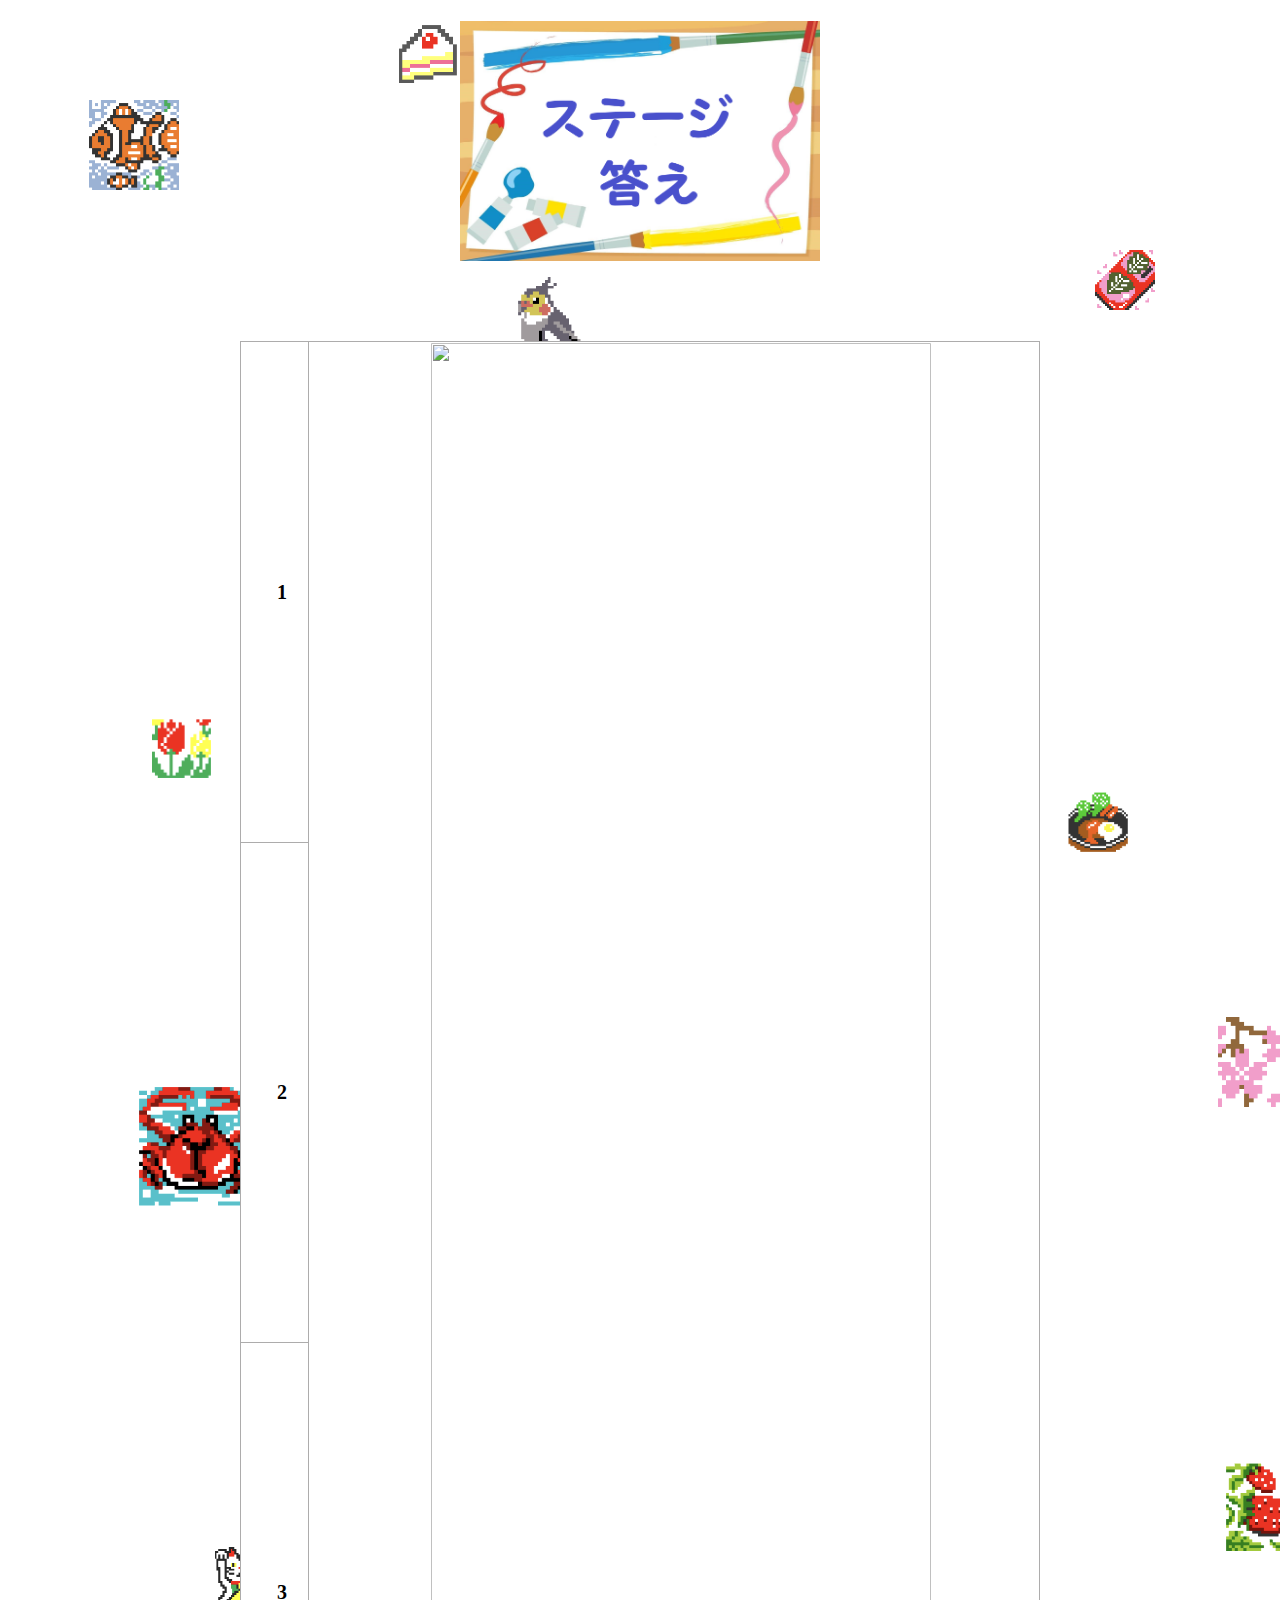
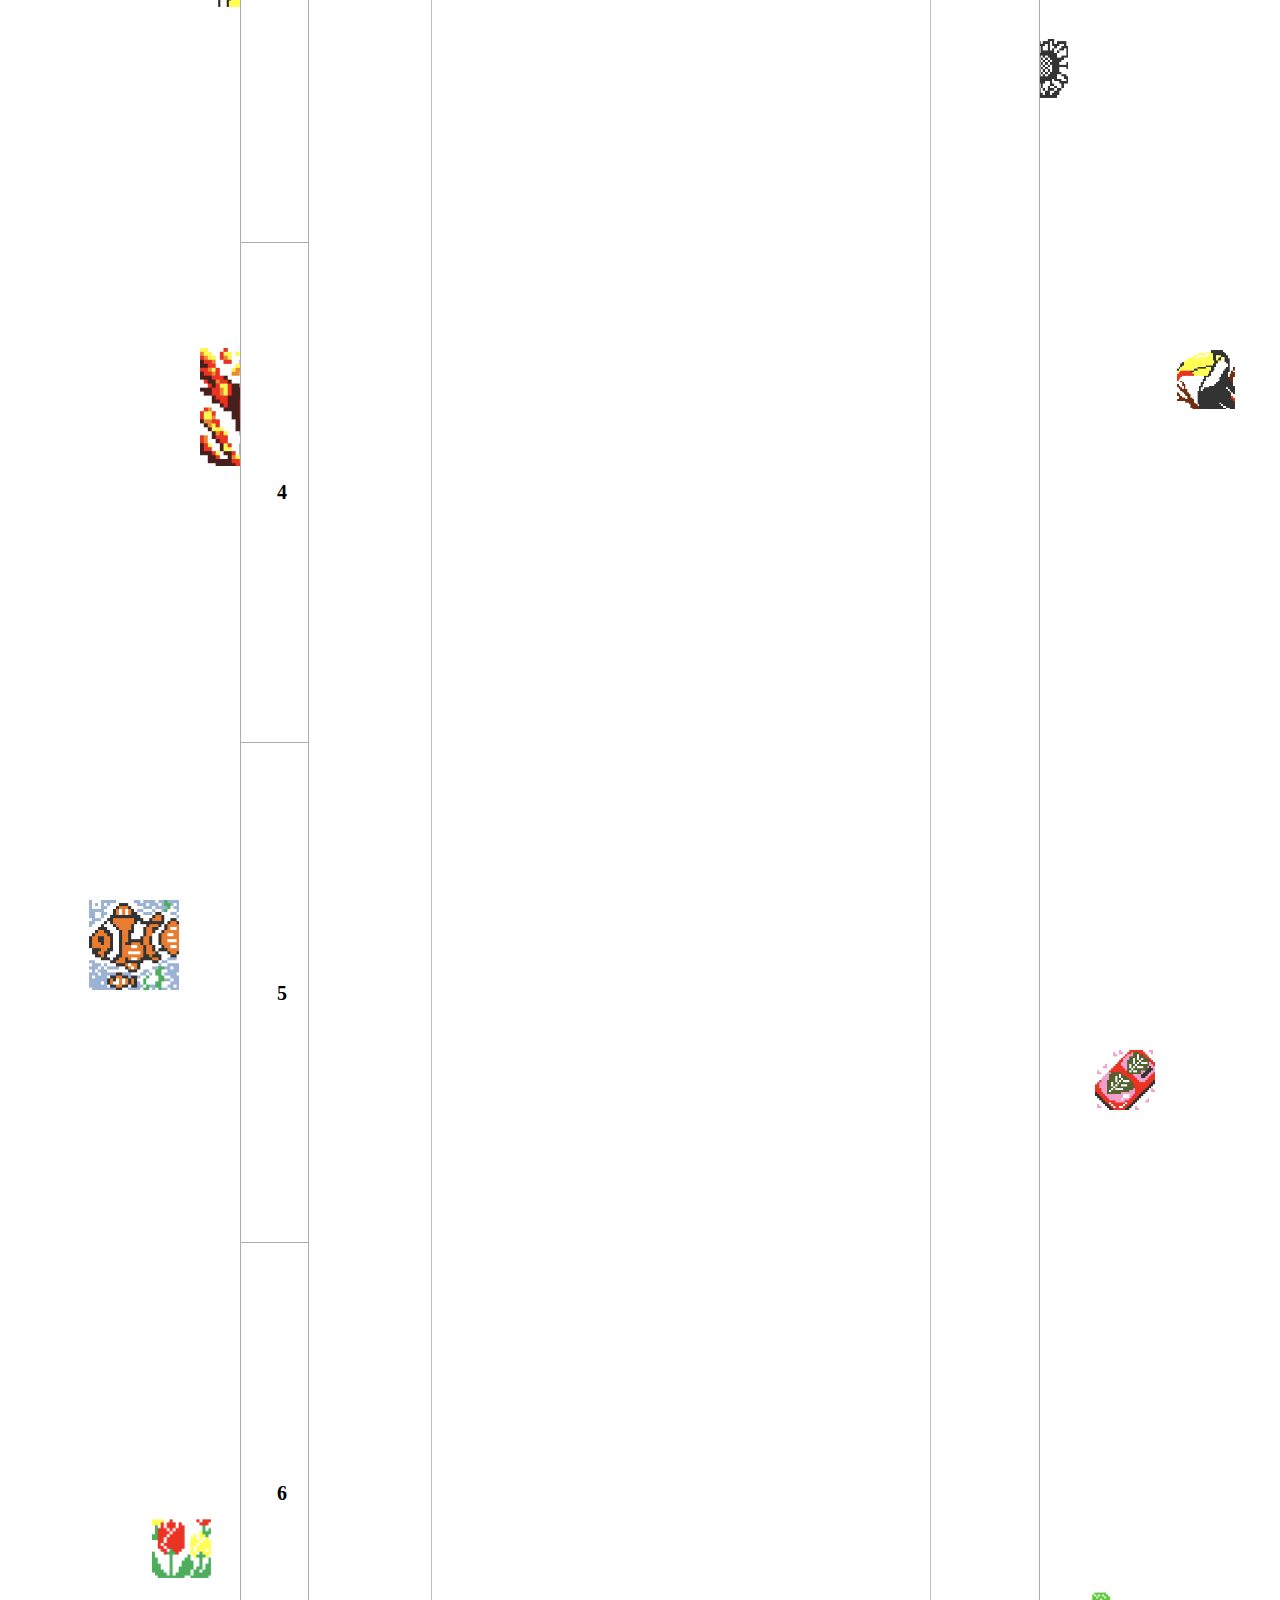
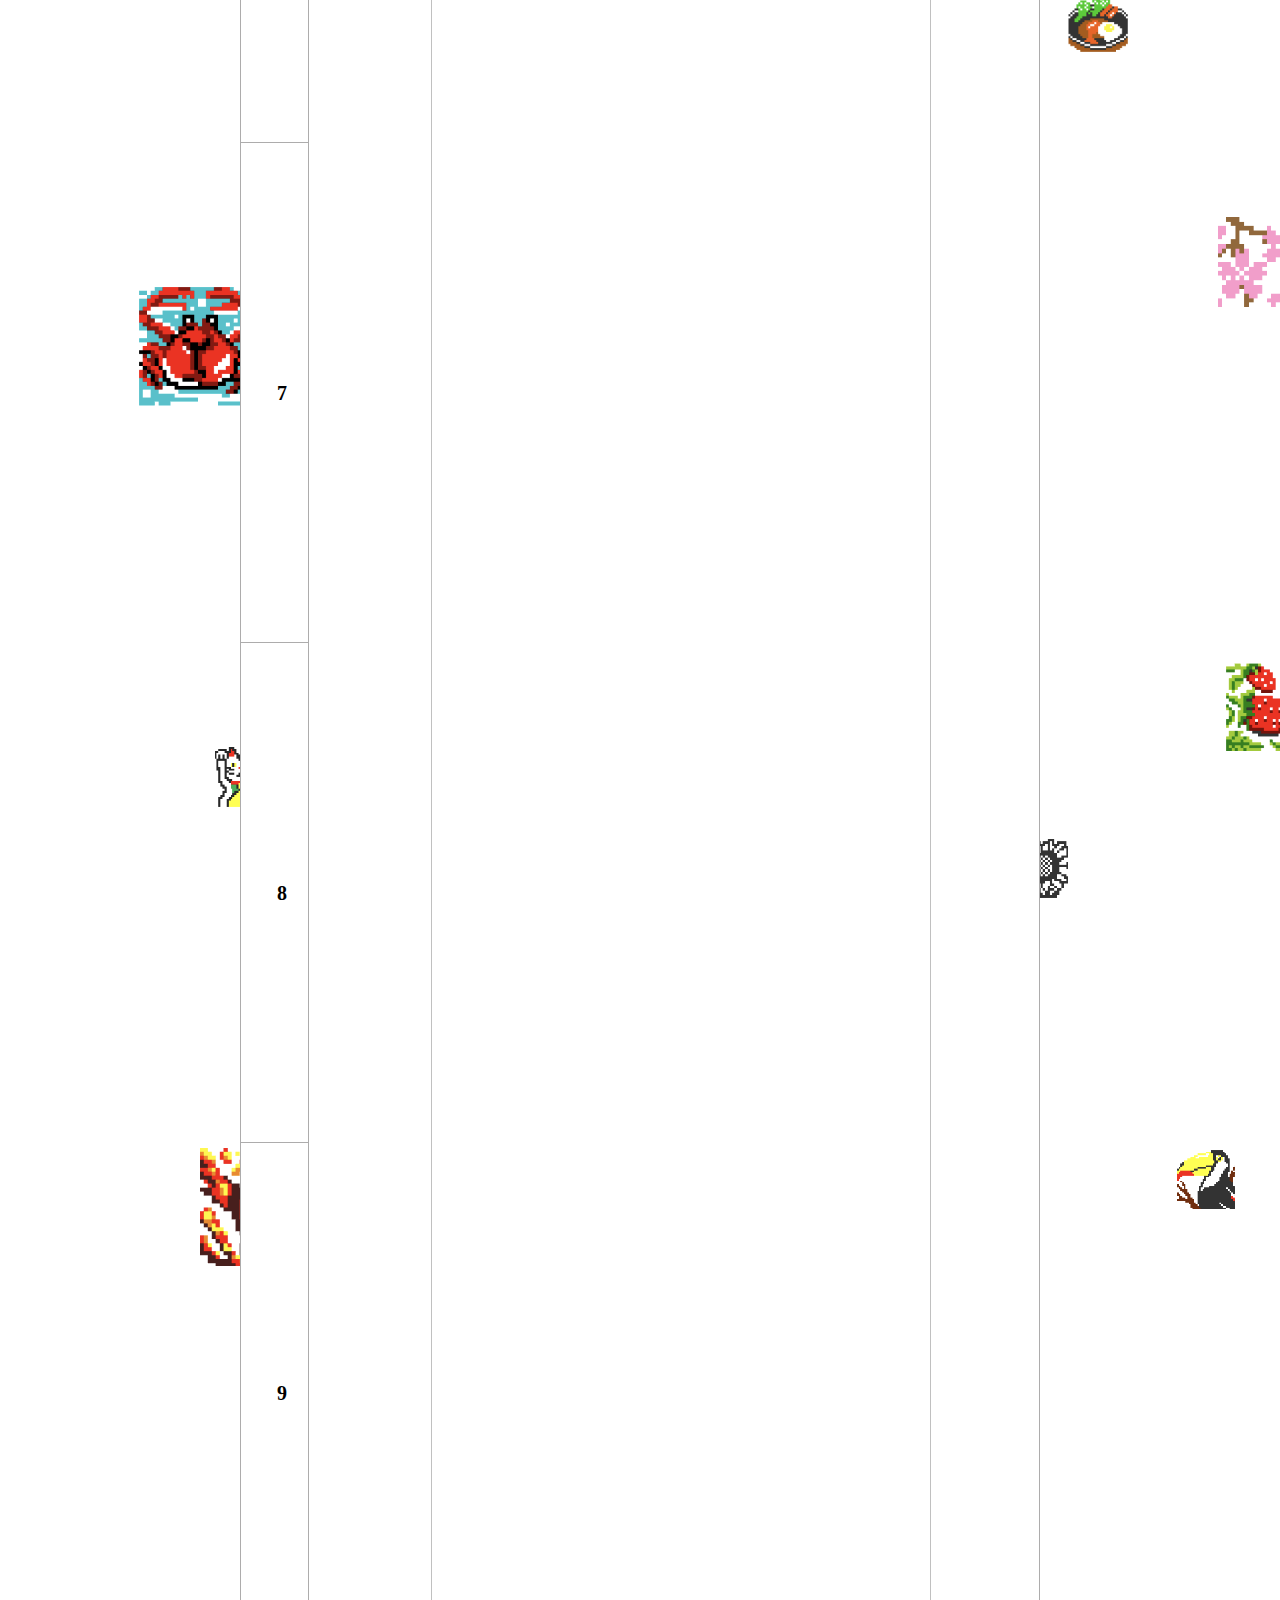
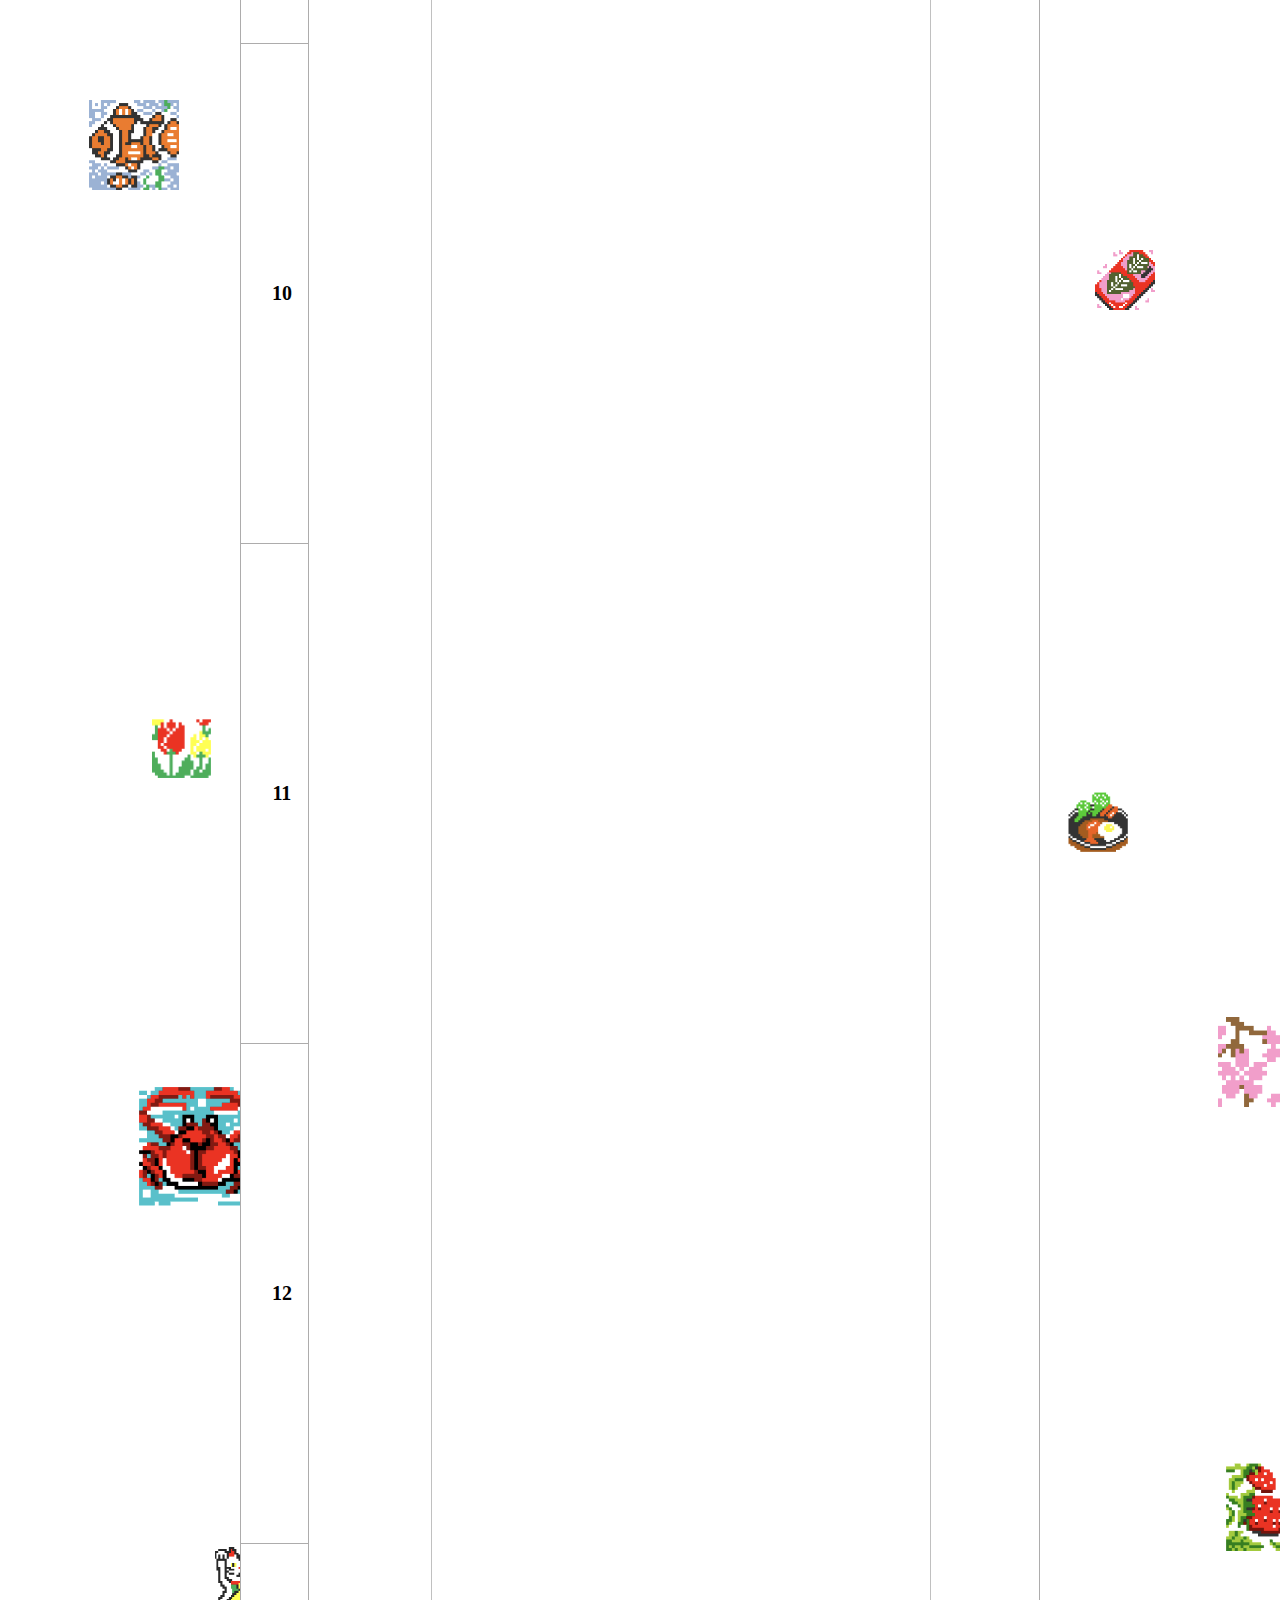
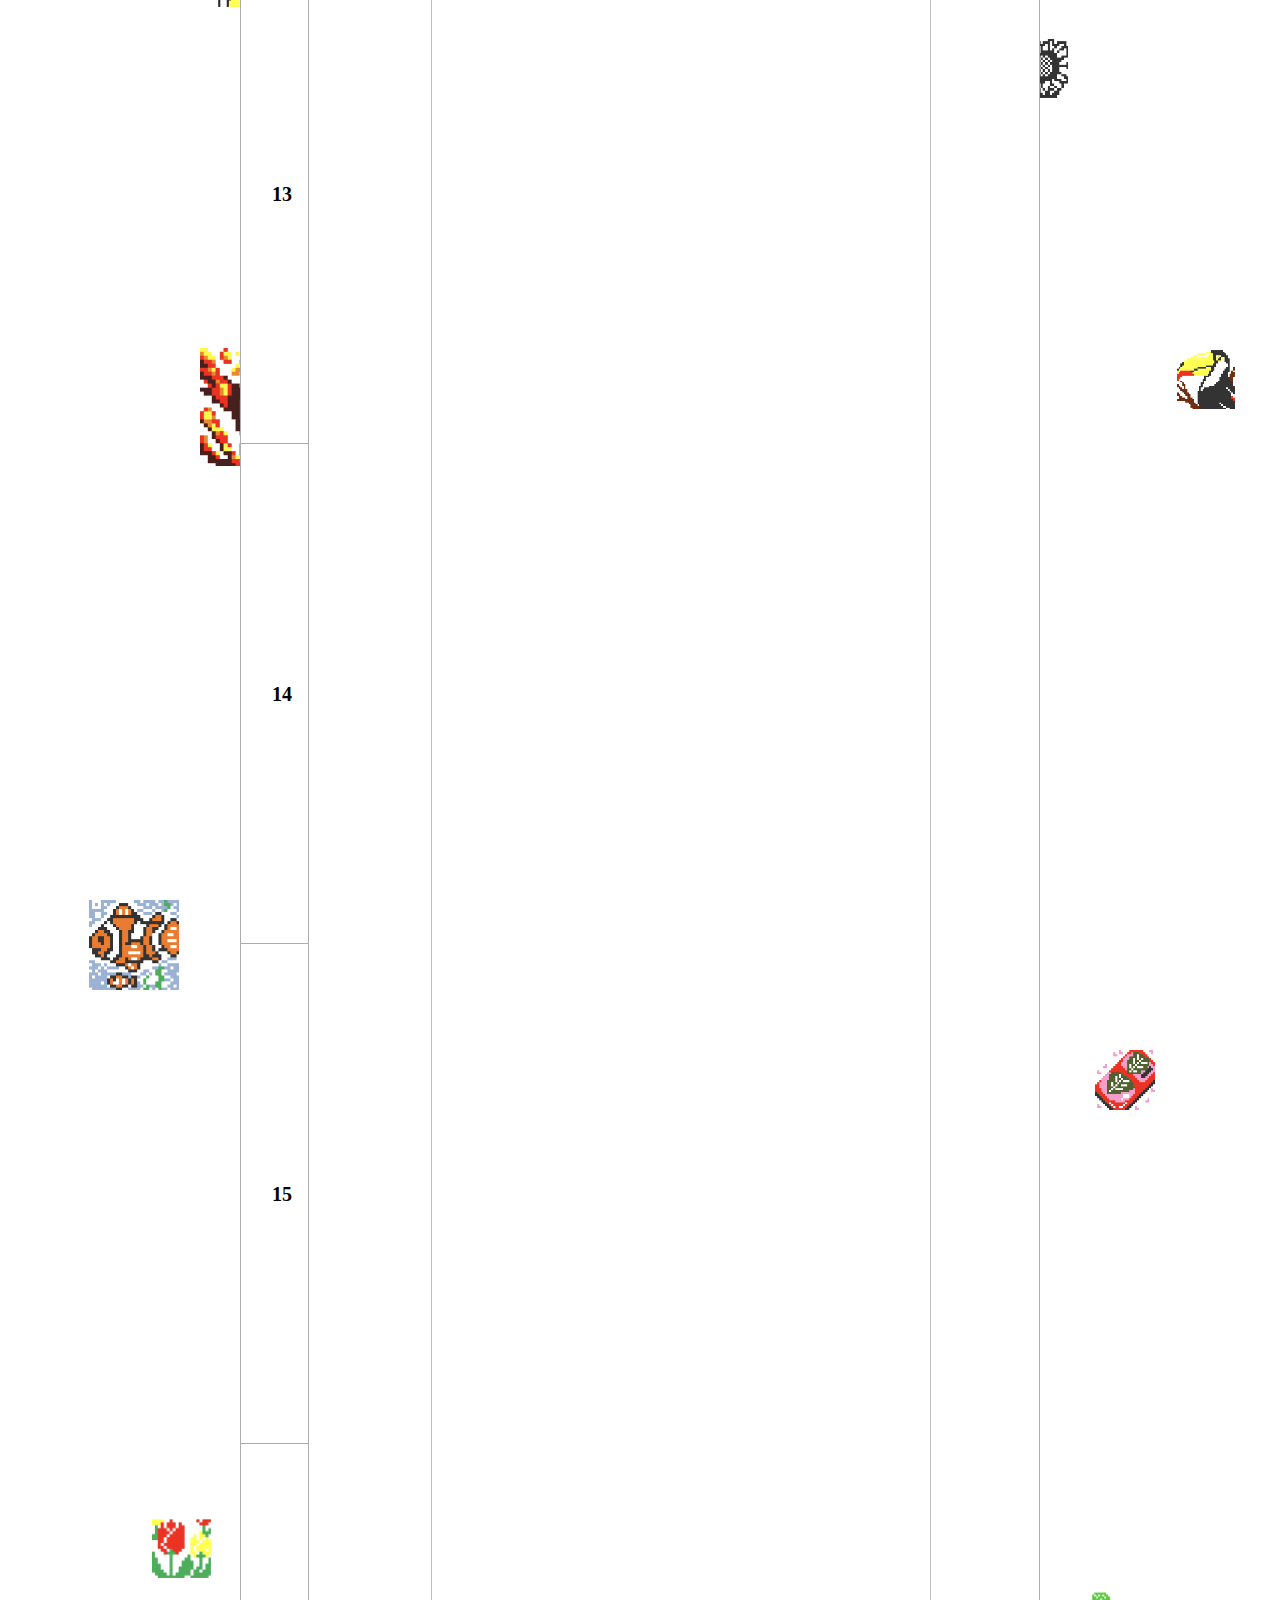
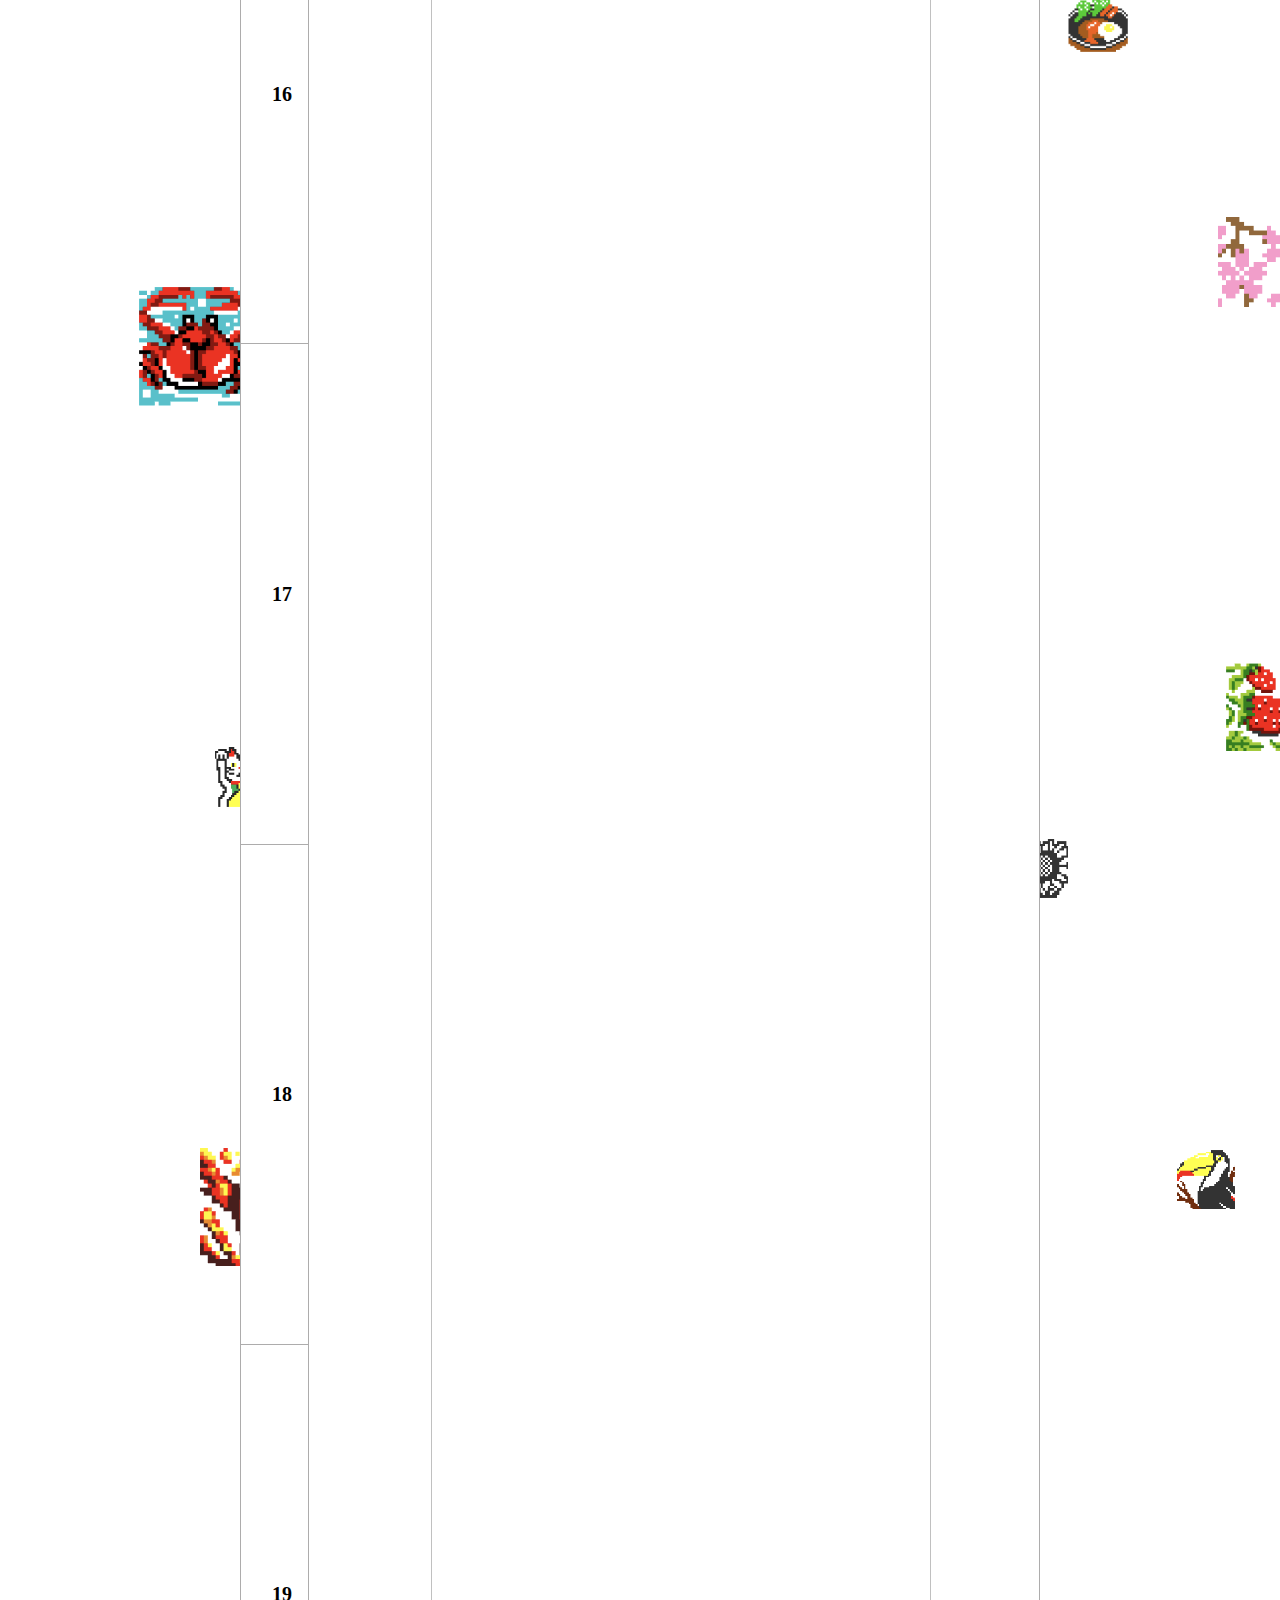
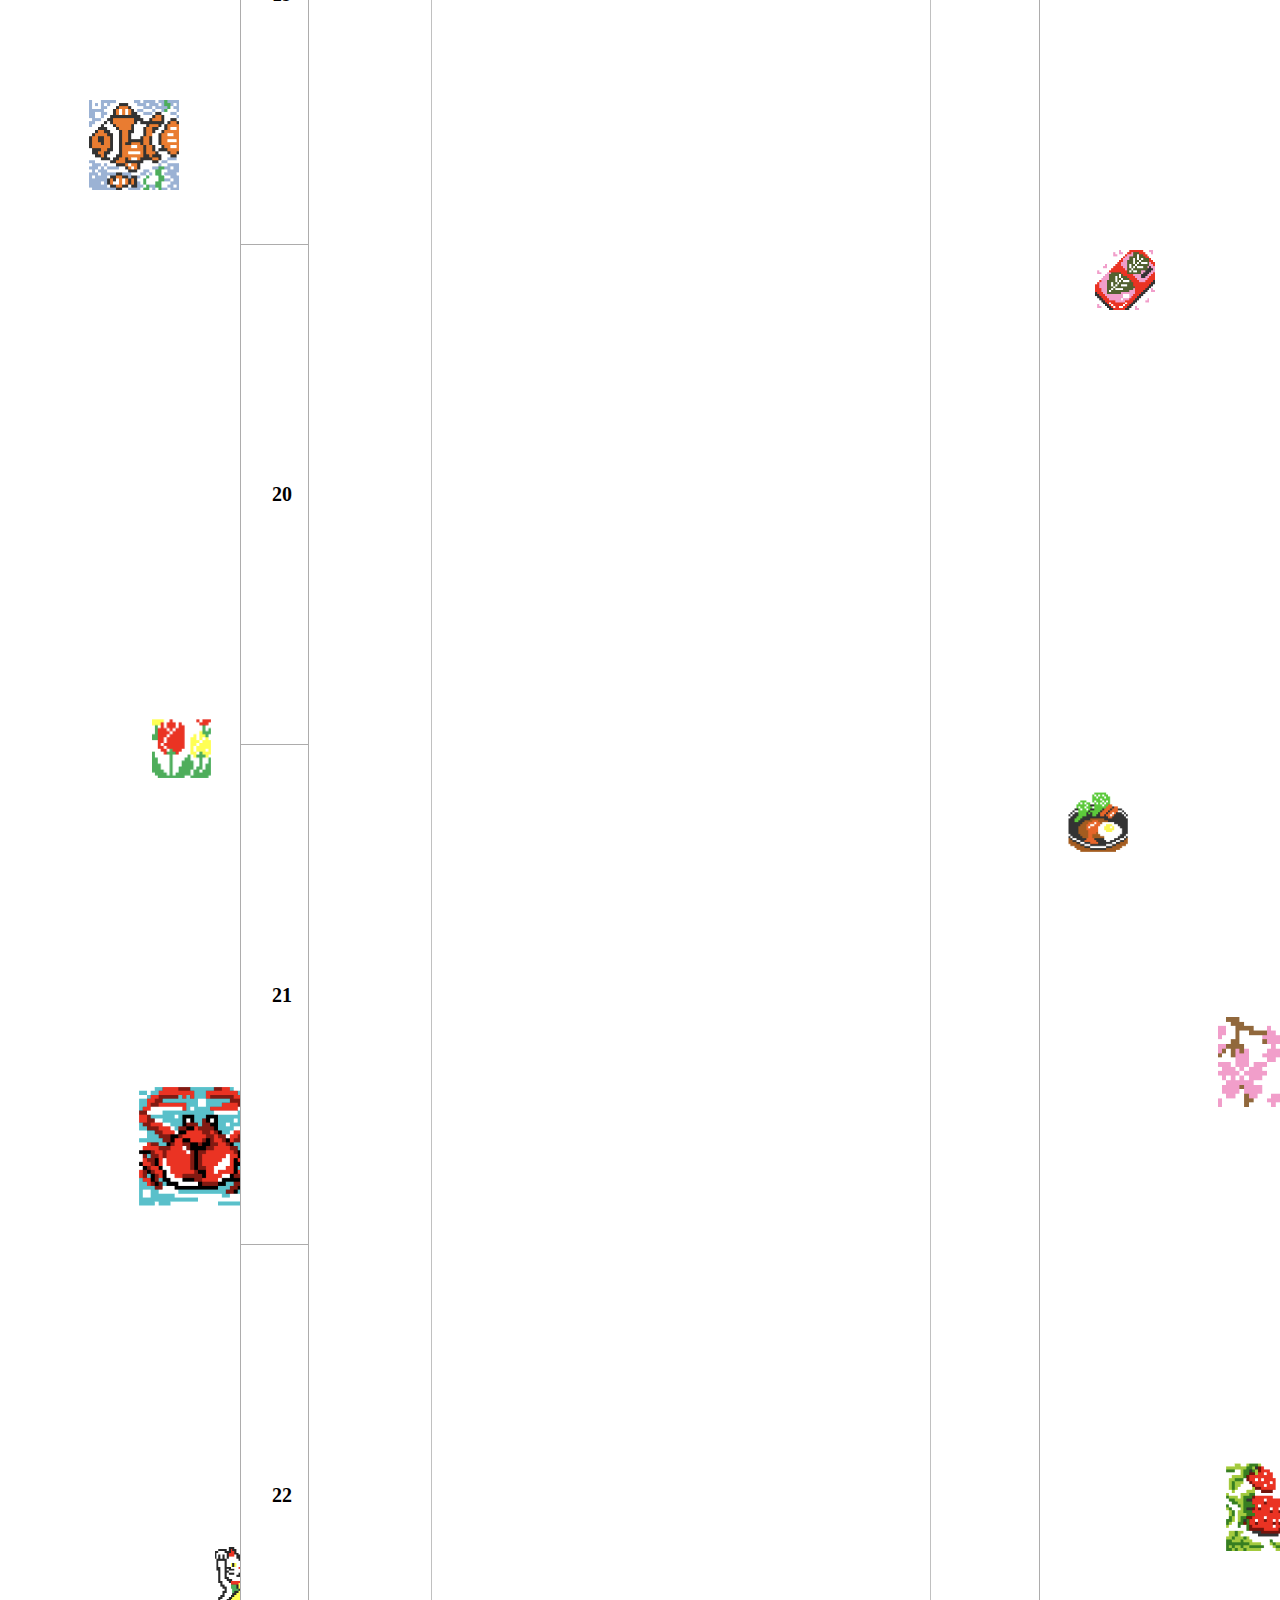
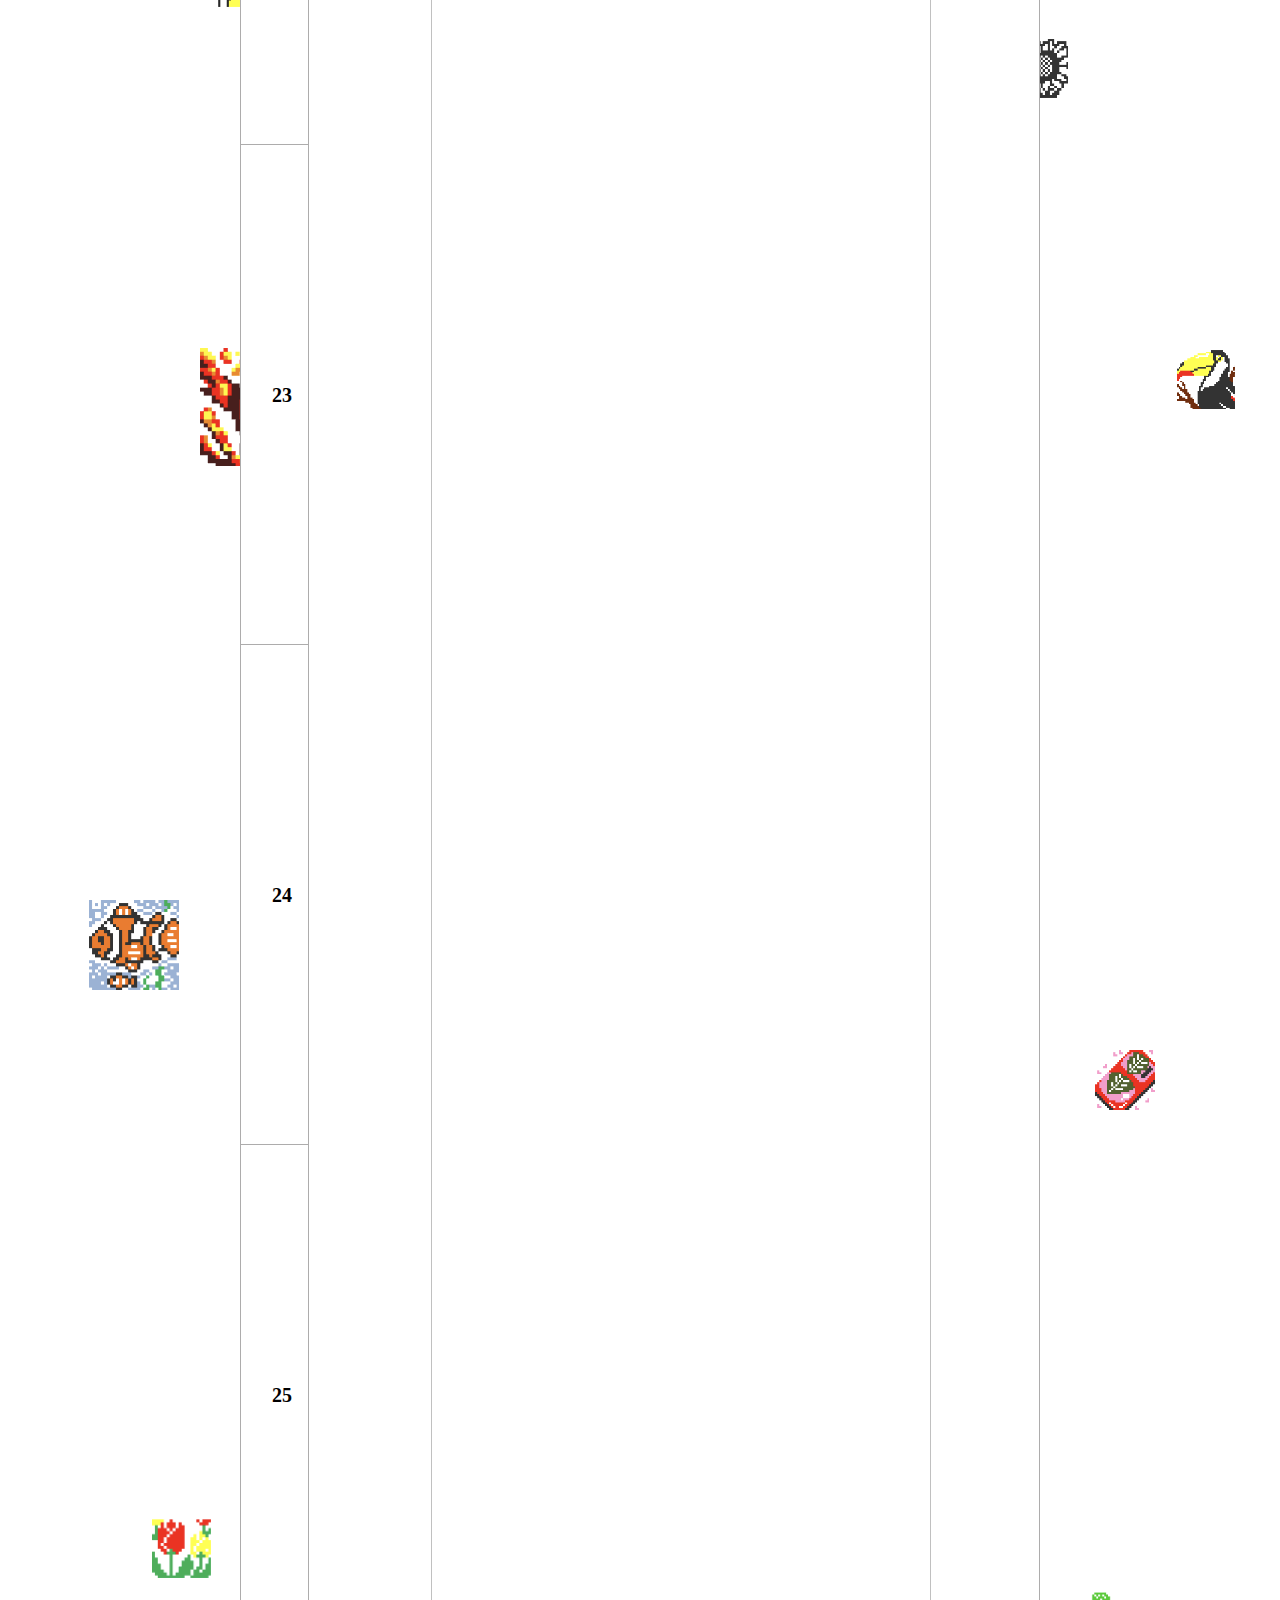
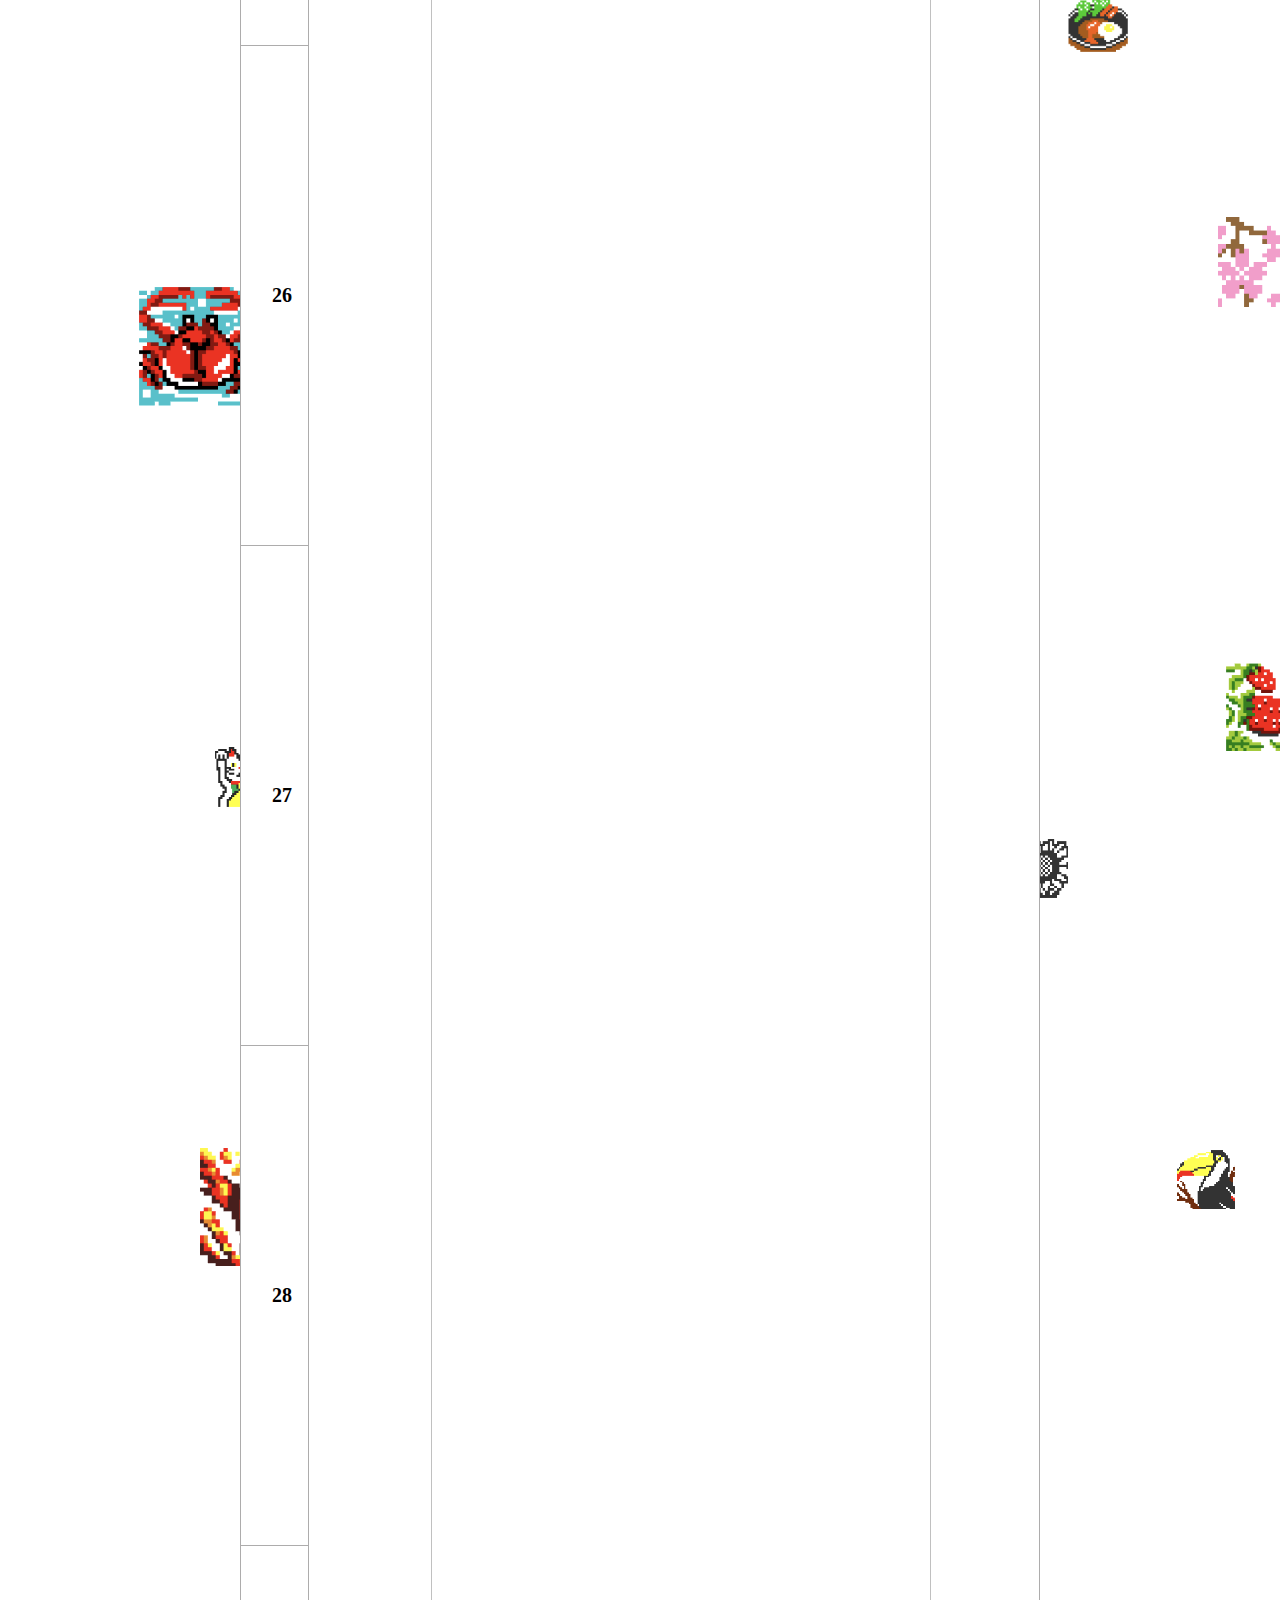
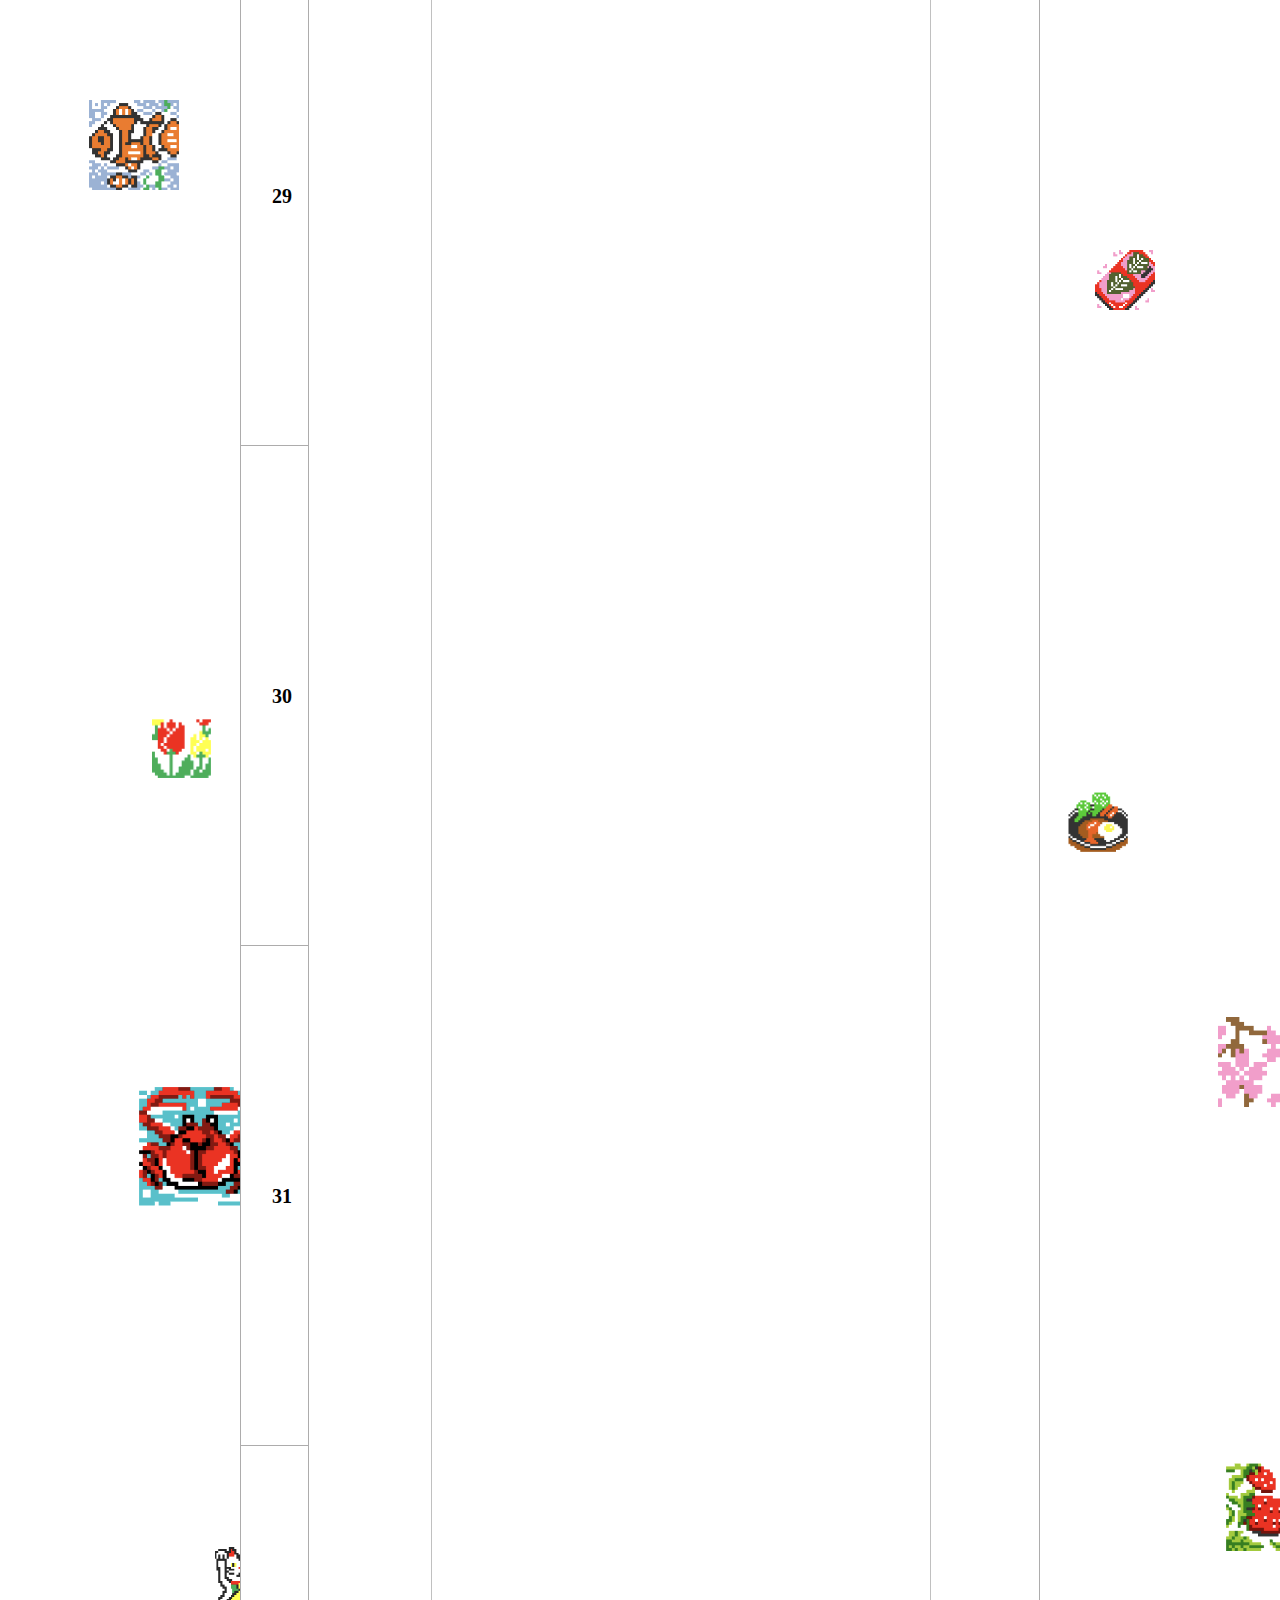
==== index.html @ dda1faed "Add files via upload" ====
<!DOCTYPE html>
<html lang="ja">
<head>
  <meta charset="UTF-8">
  <meta http-equiv="X-UA-Compatible" content="IE=edge">
  <meta name="viewport" content="width=device-width, initial-scale=1.0">
  <title>ステージ答え 1～100,ロジックde懸賞 攻略サイト,お絵かきパズル,上級,中級,初級のテクニック,点の使い方,ステージ答え等も公開</title>
  <link rel="icon" href="https://ryuji3741.github.io/logicAM1.github.io/img/ICON/logicicon.png">
  <link rel="stylesheet" href="css/style.css">
</head>
<body>
  <main>
    <section>
      <h1>
        <div>
          <img
              src="https://ryuji3741.github.io/logicAM1.github.io/img/frame/frame4.png"
              alt="logicicon"
              width="360"
              height="240">
        </div>
      </h1>
    </section>
    <div class="container7">
      <table>
        <tbody>
          <tr>
            <td>1</td>
            <td rowspan="100"><img src="https://ryuji3741.github.io/logicAM1.github.io/img/AM/AM0001～0100.png" width="500" height="50000"></td>
          </tr>
          <tr>
            <td>2</td>
          </tr>
          <tr>
            <td>3</td>
          </tr>
          <tr>
            <td>4</td>
          </tr>
          <tr>
            <td>5</td>
          </tr>
          <tr>
            <td>6</td>
          </tr>
          <tr>
            <td>7</td>
          </tr>
          <tr>
            <td>8</td>
          </tr>
          <tr>
            <td>9</td>
          </tr>
          <tr>
            <td>10</td>
          </tr>
          <tr>
            <td>11</td>
          </tr>
          <tr>
            <td>12</td>
          </tr>
          <tr>
            <td>13</td>
          </tr>
          <tr>
            <td>14</td>
          </tr>
          <tr>
            <td>15</td>
          </tr>
          <tr>
            <td>16</td>
          </tr>
          <tr>
            <td>17</td>
          </tr>
          <tr>
            <td>18</td>
          </tr>
          <tr>
            <td>19</td>
          </tr>
          <tr>
            <td>20</td>
          </tr>
          <tr>
            <td>21</td>
          </tr>
          <tr>
            <td>22</td>
          </tr>
          <tr>
            <td>23</td>
          </tr>
          <tr>
            <td>24</td>
          </tr>
          <tr>
            <td>25</td>
          </tr>
          <tr>
            <td>26</td>
          </tr>
          <tr>
            <td>27</td>
          </tr>
          <tr>
            <td>28</td>
          </tr>
          <tr>
            <td>29</td>
          </tr>
          <tr>
            <td>30</td>
          </tr>
          <tr>
            <td>31</td>
          </tr>
          <tr>
            <td>32</td>
          </tr>
          <tr>
            <td>33</td>
          </tr>
          <tr>
            <td>34</td>
          </tr>
          <tr>
            <td>35</td>
          </tr>
          <tr>
            <td>36</td>
          </tr>
          <tr>
            <td>37</td>
          </tr>
          <tr>
            <td>38</td>
          </tr>
          <tr>
            <td>39</td>
          </tr>
          <tr>
            <td>40</td>
          </tr>
          <tr>
            <td>41</td>
          </tr>
          <tr>
            <td>42</td>
          </tr>
          <tr>
            <td>43</td>
          </tr>
          <tr>
            <td>44</td>
          </tr>
          <tr>
            <td>45</td>
          </tr>
          <tr>
            <td>46</td>
          </tr>
          <tr>
            <td>47</td>
          </tr>
          <tr>
            <td>48</td>
          </tr>
          <tr>
            <td>49</td>
          </tr>
          <tr>
            <td>50</td>
          </tr>
          <tr>
            <td>51</td>
          </tr>
          <tr>
            <td>52</td>
          </tr>
          <tr>
            <td>53</td>
          </tr>
          <tr>
            <td>54</td>
          </tr>
          <tr>
            <td>55</td>
          </tr>
          <tr>
            <td>56</td>
          </tr>
          <tr>
            <td>57</td>
          </tr>
          <tr>
            <td>58</td>
          </tr>
          <tr>
            <td>59</td>
          </tr>
          <tr>
            <td>60</td>
          </tr>
          <tr>
            <td>61</td>
          </tr>
          <tr>
            <td>62</td>
          </tr>
          <tr>
            <td>63</td>
          </tr>
          <tr>
            <td>64</td>
          </tr>
          <tr>
            <td>65</td>
          </tr>
          <tr>
            <td>66</td>
          </tr>
          <tr>
            <td>67</td>
          </tr>
          <tr>
            <td>68</td>
          </tr>
          <tr>
            <td>69</td>
          </tr>
          <tr>
            <td>70</td>
          </tr>
          <tr>
            <td>71</td>
          </tr>
          <tr>
            <td>72</td>
          </tr>
          <tr>
            <td>73</td>
          </tr>
          <tr>
            <td>74</td>
          </tr>
          <tr>
            <td>75</td>
          </tr>
          <tr>
            <td>76</td>
          </tr>
          <tr>
            <td>77</td>
          </tr>
          <tr>
            <td>78</td>
          </tr>
          <tr>
            <td>79</td>
          </tr>
          <tr>
            <td>80</td>
          </tr>
          <tr>
            <td>81</td>
          </tr>
          <tr>
            <td>82</td>
          </tr>
          <tr>
            <td>83</td>
          </tr>
          <tr>
            <td>84</td>
          </tr>
          <tr>
            <td>85</td>
          </tr>
          <tr>
            <td>86</td>
          </tr>
          <tr>
            <td>87</td>
          </tr>
          <tr>
            <td>88</td>
          </tr>
          <tr>
            <td>89</td>
          </tr>
          <tr>
            <td>90</td>
          </tr>
          <tr>
            <td>91</td>
          </tr>
          <tr>
            <td>92</td>
          </tr>
          <tr>
            <td>93</td>
          </tr>
          <tr>
            <td>94</td>
          </tr>
          <tr>
            <td>95</td>
          </tr>
          <tr>
            <td>96</td>
          </tr>
          <tr>
            <td>97</td>
          </tr>
          <tr>
            <td>98</td>
          </tr>
          <tr>
            <td>99</td>
          </tr>
          <tr>
            <td>100</td>
          </tr>
        </tbody>
      </table>
    </div>
    <div class="container3">
      <table>
        <tbody>
            <tr>
                <td>モノクロ</td>
                <td>カラー</td>
            </tr>
            <tr>
                <td><a href="https://ryuji3741.github.io/logicAM1.github.io/">1～100</a></td>
                <td><a href="https://ryuji3741.github.io/logicAC1.github.io/">1～100</a></td>
            </tr>
            <tr>
                <td><a href="https://ryuji3741.github.io/logicAM1.github.io/AM0101%EF%BD%9E0200.html">101～200</a></td>
                <td><a href="https://ryuji3741.github.io/logicAC1.github.io/AC0101%EF%BD%9E0200.html">101～200</a></td>
            </tr>
            <tr>
                <td><a href="https://ryuji3741.github.io/logicAM1.github.io/AM0201%EF%BD%9E0300.html">201～300</a></td>
                <td><a href="https://ryuji3741.github.io/logicAC1.github.io/AC0201%EF%BD%9E0300.html">201～300</a></td>
            </tr>
            <tr>
                <td><a href="https://ryuji3741.github.io/logicAM1.github.io/AM0301%EF%BD%9E0400.html">301～400</a></td>
                <td><a href="https://ryuji3741.github.io/logicAC1.github.io/AC0301%EF%BD%9E0400.html">301～400</a></td>
            </tr>
            <tr>
                <td>401～500</td>
                <td><a href="https://ryuji3741.github.io/logicAC2.github.io/">401～500</a></td>                      
            </tr>
            <tr>
                <td>501～600</td>
                <td><a href="https://ryuji3741.github.io/logicAC2.github.io/AC0501%EF%BD%9E0600.html">501～600</a></td>                       
            </tr>
            <tr>
                <td>601～700</td>
                <td><a href="https://ryuji3741.github.io/logicAC2.github.io/AC0601%EF%BD%9E0700.html">601～700</a></td>
            </tr>
            <tr>
                <td>701～800</td>
                <td><a href="https://ryuji3741.github.io/logicAC2.github.io/AC0701%EF%BD%9E0800.html">701～800</a></td>
                
            </tr>
            <tr>
                <td>801～900</td>
                <td>801～900</td>                       
            </tr>
            <tr>
                <td>901～1000</td>
                <td>901～1000</td>                       
            </tr>
            <tr>
                <td>1001～1100</td>
                <td>1001～1100</td>                       
            </tr>
            <tr>
                <td>1101～1200</td>
                <td>1101～1200</td>                       
            </tr>
            <tr>
                <td>1201～1300</td>
                <td>1201～1300</td>                       
            </tr>
            <tr>
                <td>1301～1400</td>
                <td>1301～1400</td>                       
            </tr>
            <tr>
                <td>1401～1500</td>
                <td>1401～1500</td>                       
            </tr>
        </tbody>
      </table>
    </div>
  </main>
</body>
<footer>
  <a href="https://ryuji3741.github.io/logic.github.io/">ホームへ</a>
  <p>当サイト内のすべての絵と文の転載はご遠慮ください</p>
</footer>
</html>
---- css/style.css ----
/* common */

body {
  margin: 0;
}

.container img { 
  width: calc(100% -32px);
  height: auto;
  margin: 16px auto;
}

.container1 img {
  max-width: 95%;
  height: auto;
  margin-right: 4px;
  vertical-align: bottom;
}

a {
  text-decoration: none;
}

table {
  border-collapse: collapse;
}

/* header */

header {
  background: rgb(73, 69, 41);
}

header .container {
  /* width: 1200px; */
  width: 95%;
  margin: 0 auto;
  padding: 0 16px;
  display: flex;
  align-items: center;
  justify-content: center
  
}

header .container div + div {
  margin-left: 60px;
}

header h1 {
  color: yellow;
  font-weight: bold;
  font-size: 36px;
  font-family: verdana,'Arial Black', メイリオ, sans-serif;
}

.lineupdown {
  background-color: rgb(196, 189, 151);
  height: 32px;
}

body {
  /* background-color: rgb(231, 220, 189); */
  background-image: url(https://ryuji3741.github.io/logicAM1.github.io/img/ICON/kabe4.png);
}

/* main */

main .container1 {
  background-color: blanchedalmond;
  max-width: 800px;
  width: 95%;
  margin: 0 auto;
  outline: 2px solid rgb(73,69,41);
  border-radius: 20px;
  margin-top: 120px;
  margin-bottom: 80px;
}

main .container2 {
  background-color: blanchedalmond;
  max-width: 800px;
  width: 95%;
  margin: 0 auto;
  outline: 2px solid rgb(73,69,41);
  border-radius: 20px;
  margin-bottom: 80px;
}

main h2 {
  text-align: center;
  padding: 16px;
}

main p {
  font-size: 20px;
  line-height: 1.8;
  padding: 0px 16px 16px;
}

main h1 {
  width: 360px;
  height: 240px;
  margin-left: auto;
  margin-right: auto;
  margin-bottom: 80px;
}

main table {
  max-width: 800px;
  width:100%;
  background-color: #fff;
  margin: auto;
  margin-bottom: 80px;
  font-size: 20px;
  line-height: 1.8;
}

table td {
  border: 1px solid rgb(173, 172, 172);
  padding-left: 16px;
  height: auto;
}

main ul {
  font-size: 20px;
  line-height: 1.8;
  padding: 0px 64px 16px;
}

main .container1 div {
  text-align: center;
  padding-bottom: 24px;
}

/* container7 stageansor */

main .container7 {
  font-weight: bold;
  margin: 0 auto;
  text-align: center;
}

main .container7 td {
  height: 497px;
}

/* footer */

footer {
  margin-left: 60px;
  font-size: 24px;
  font-weight: bold;
}
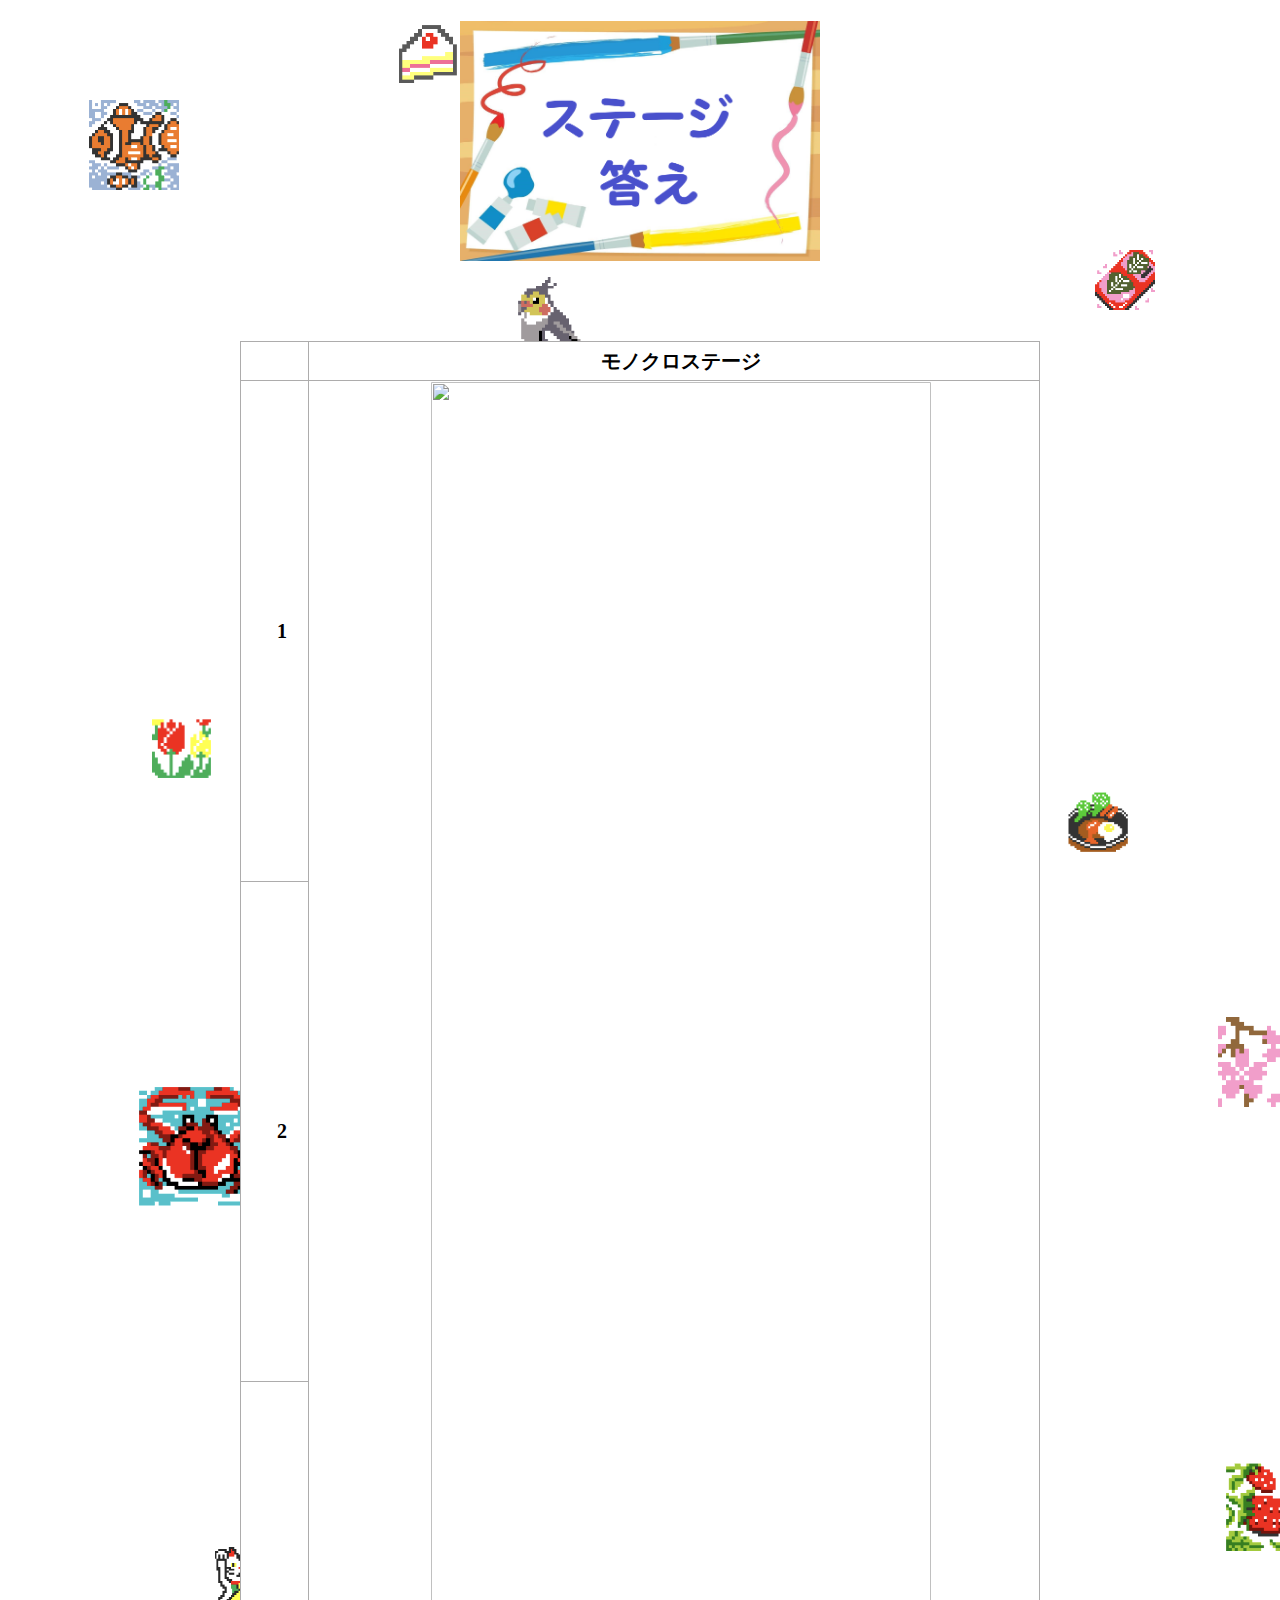
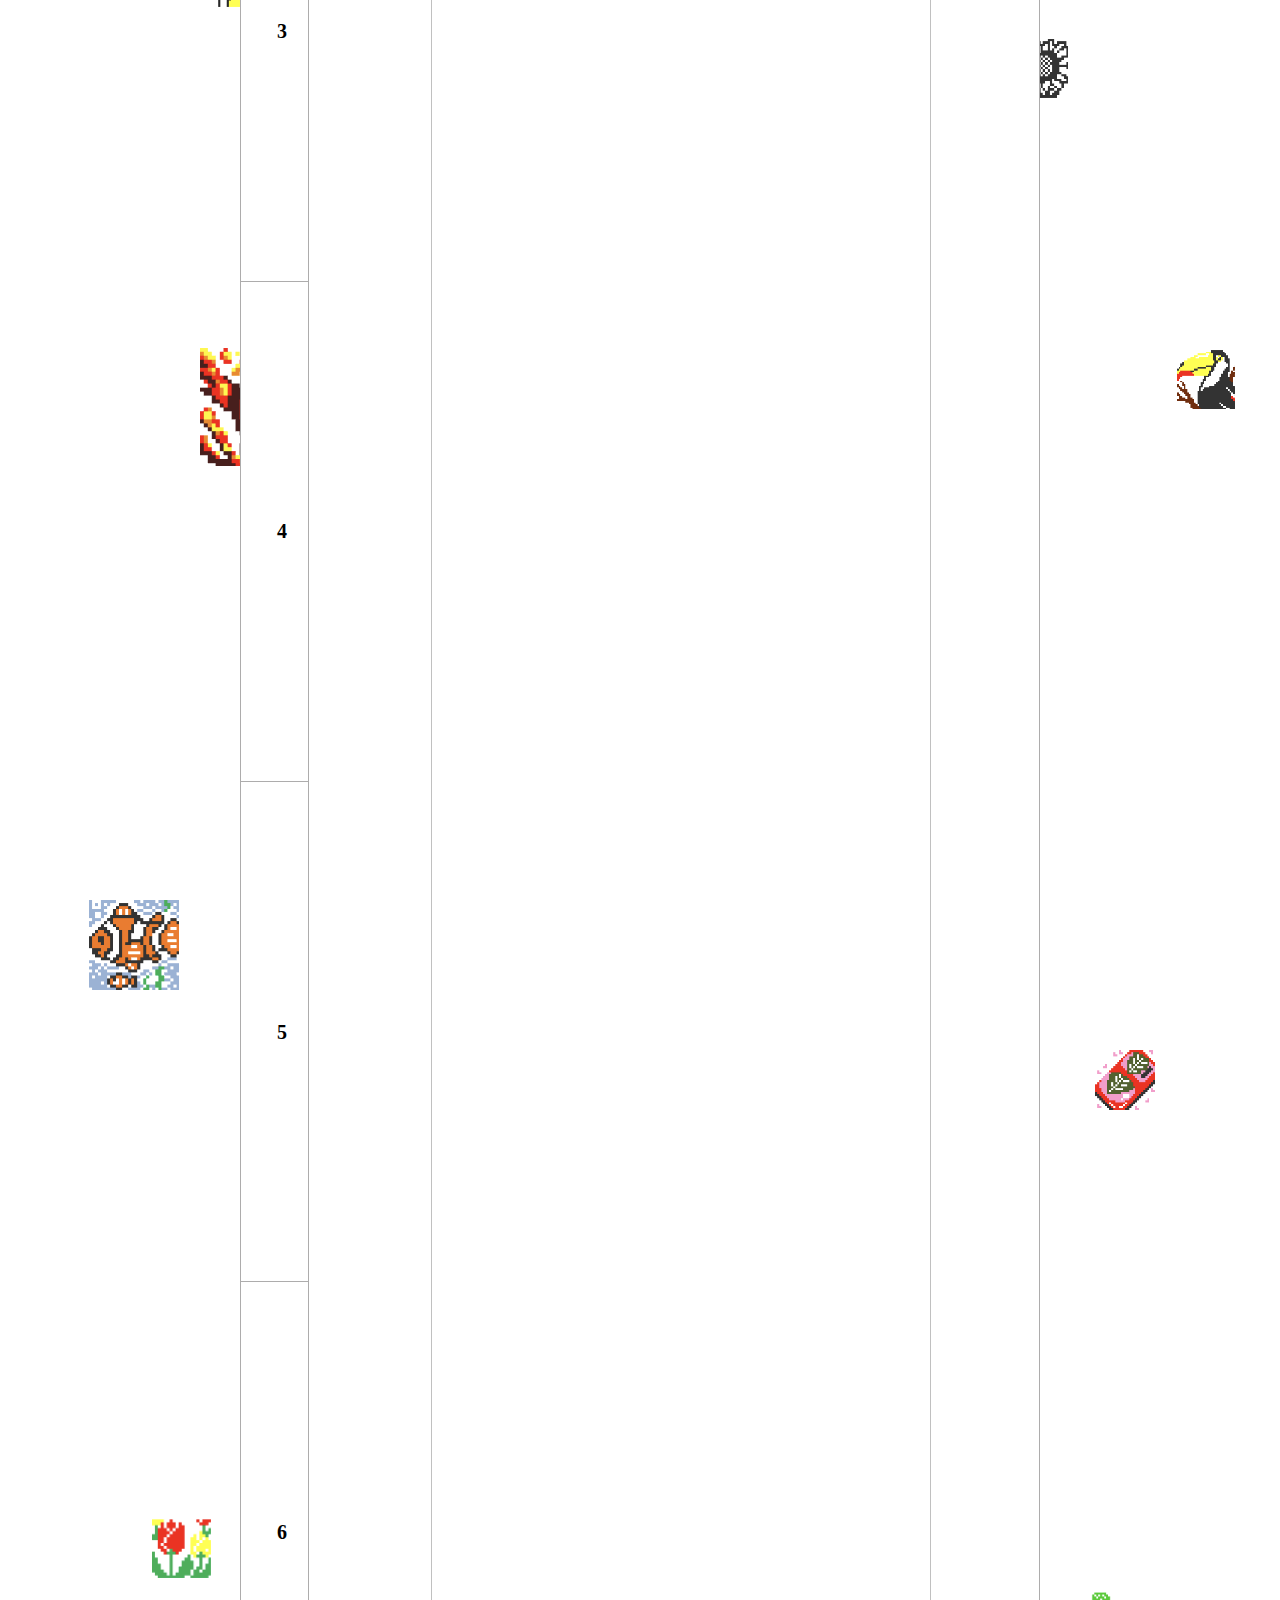
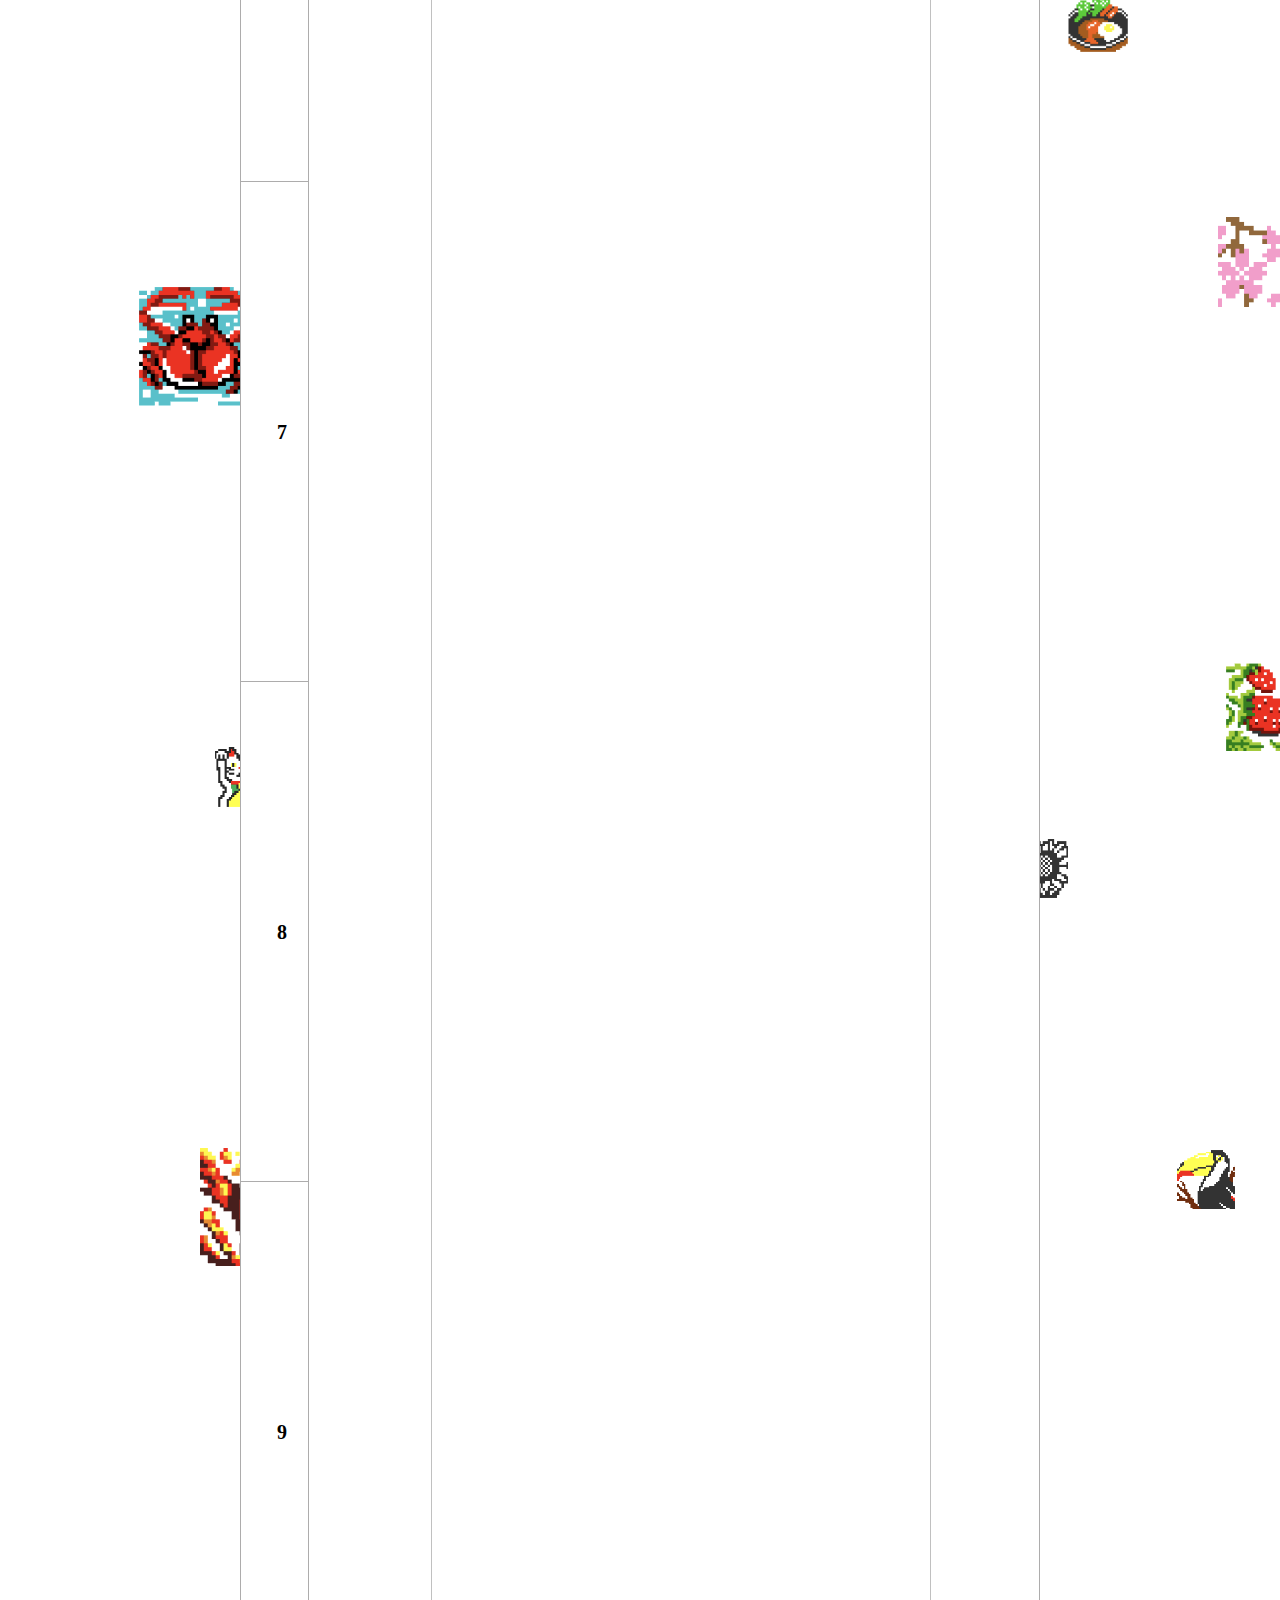
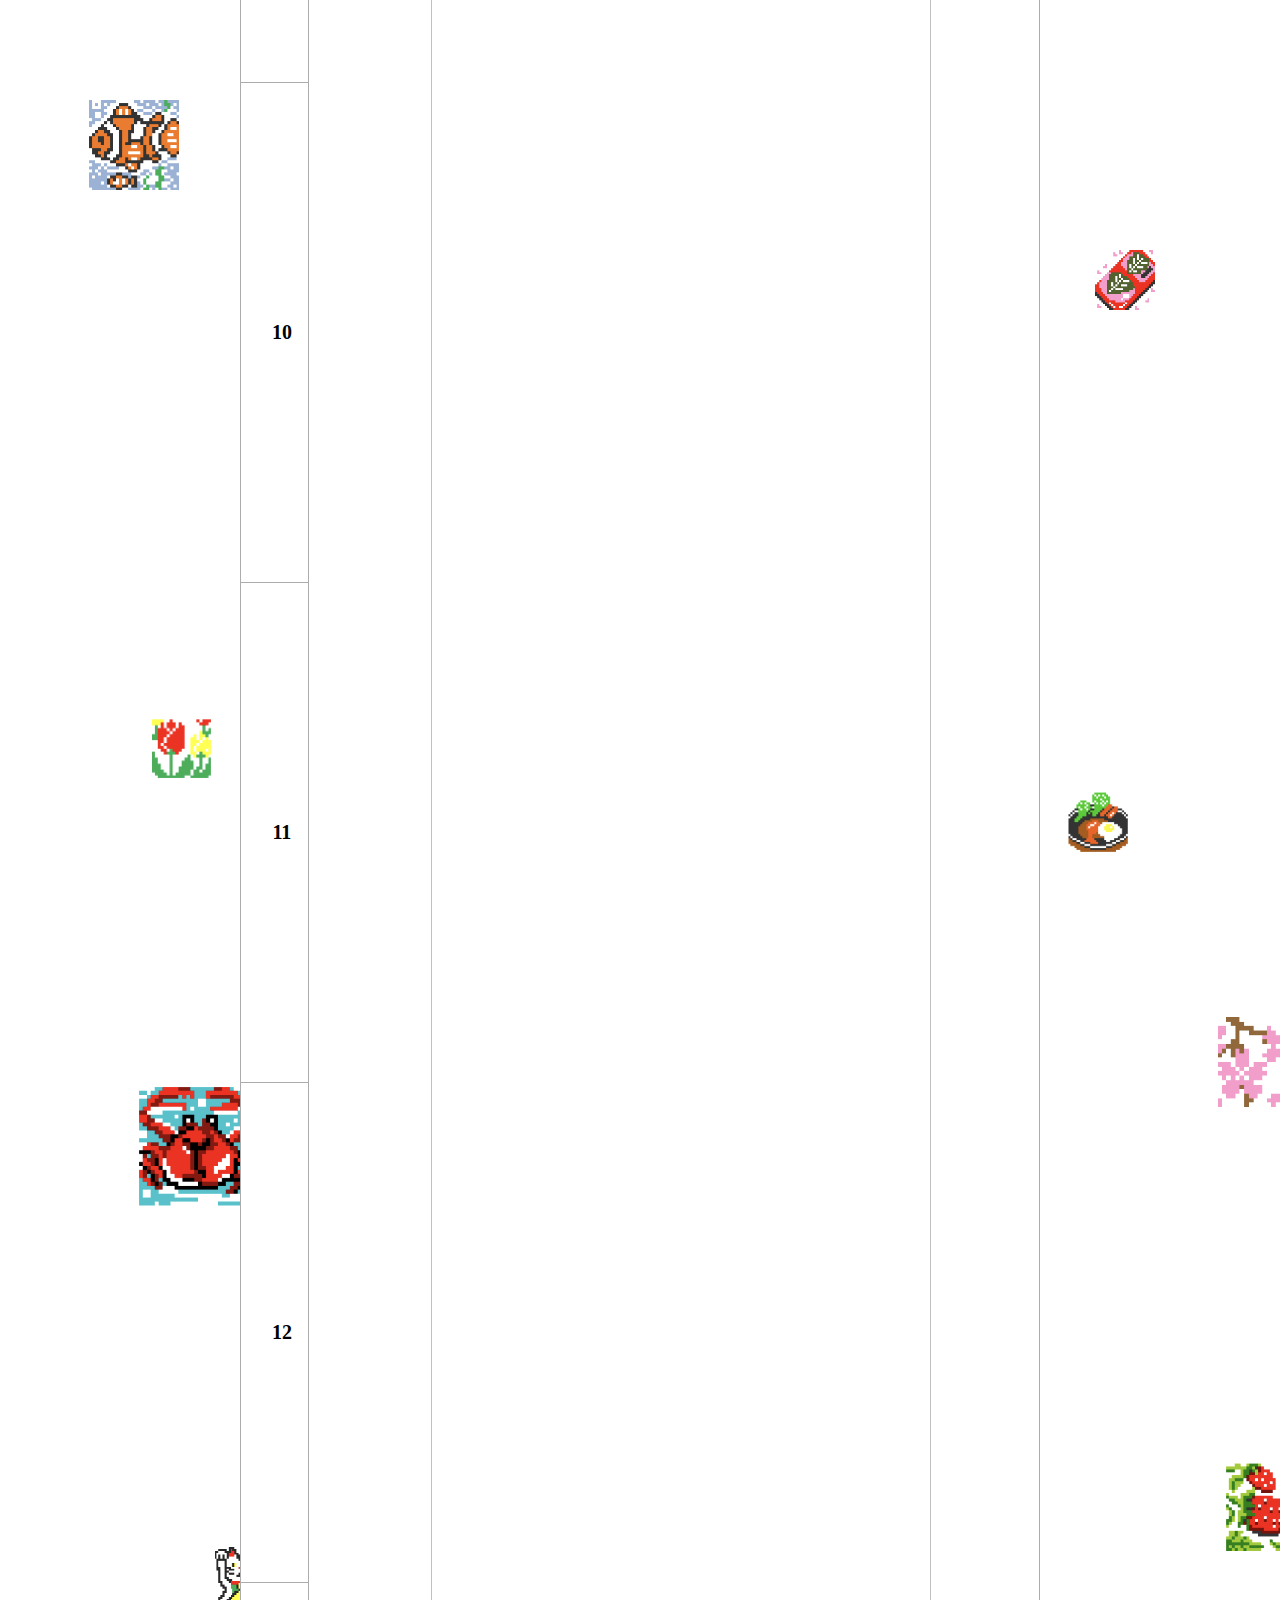
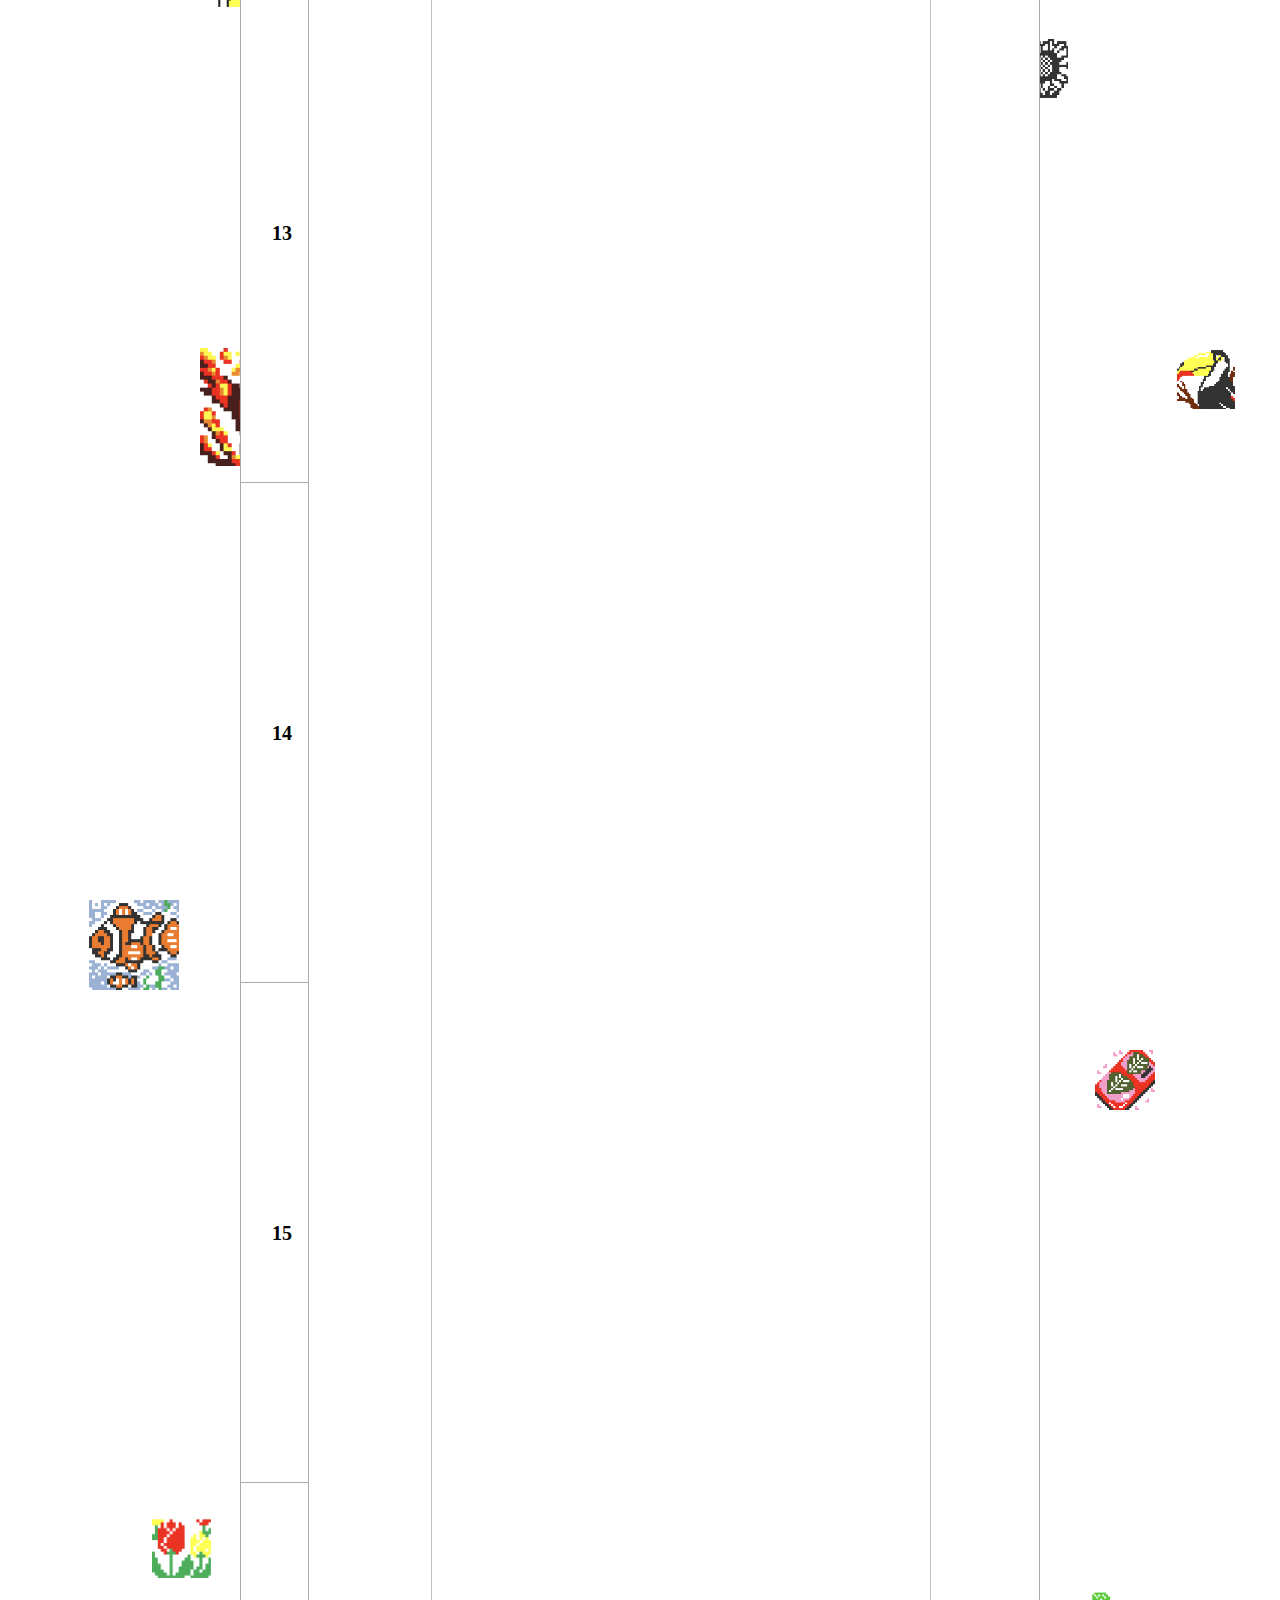
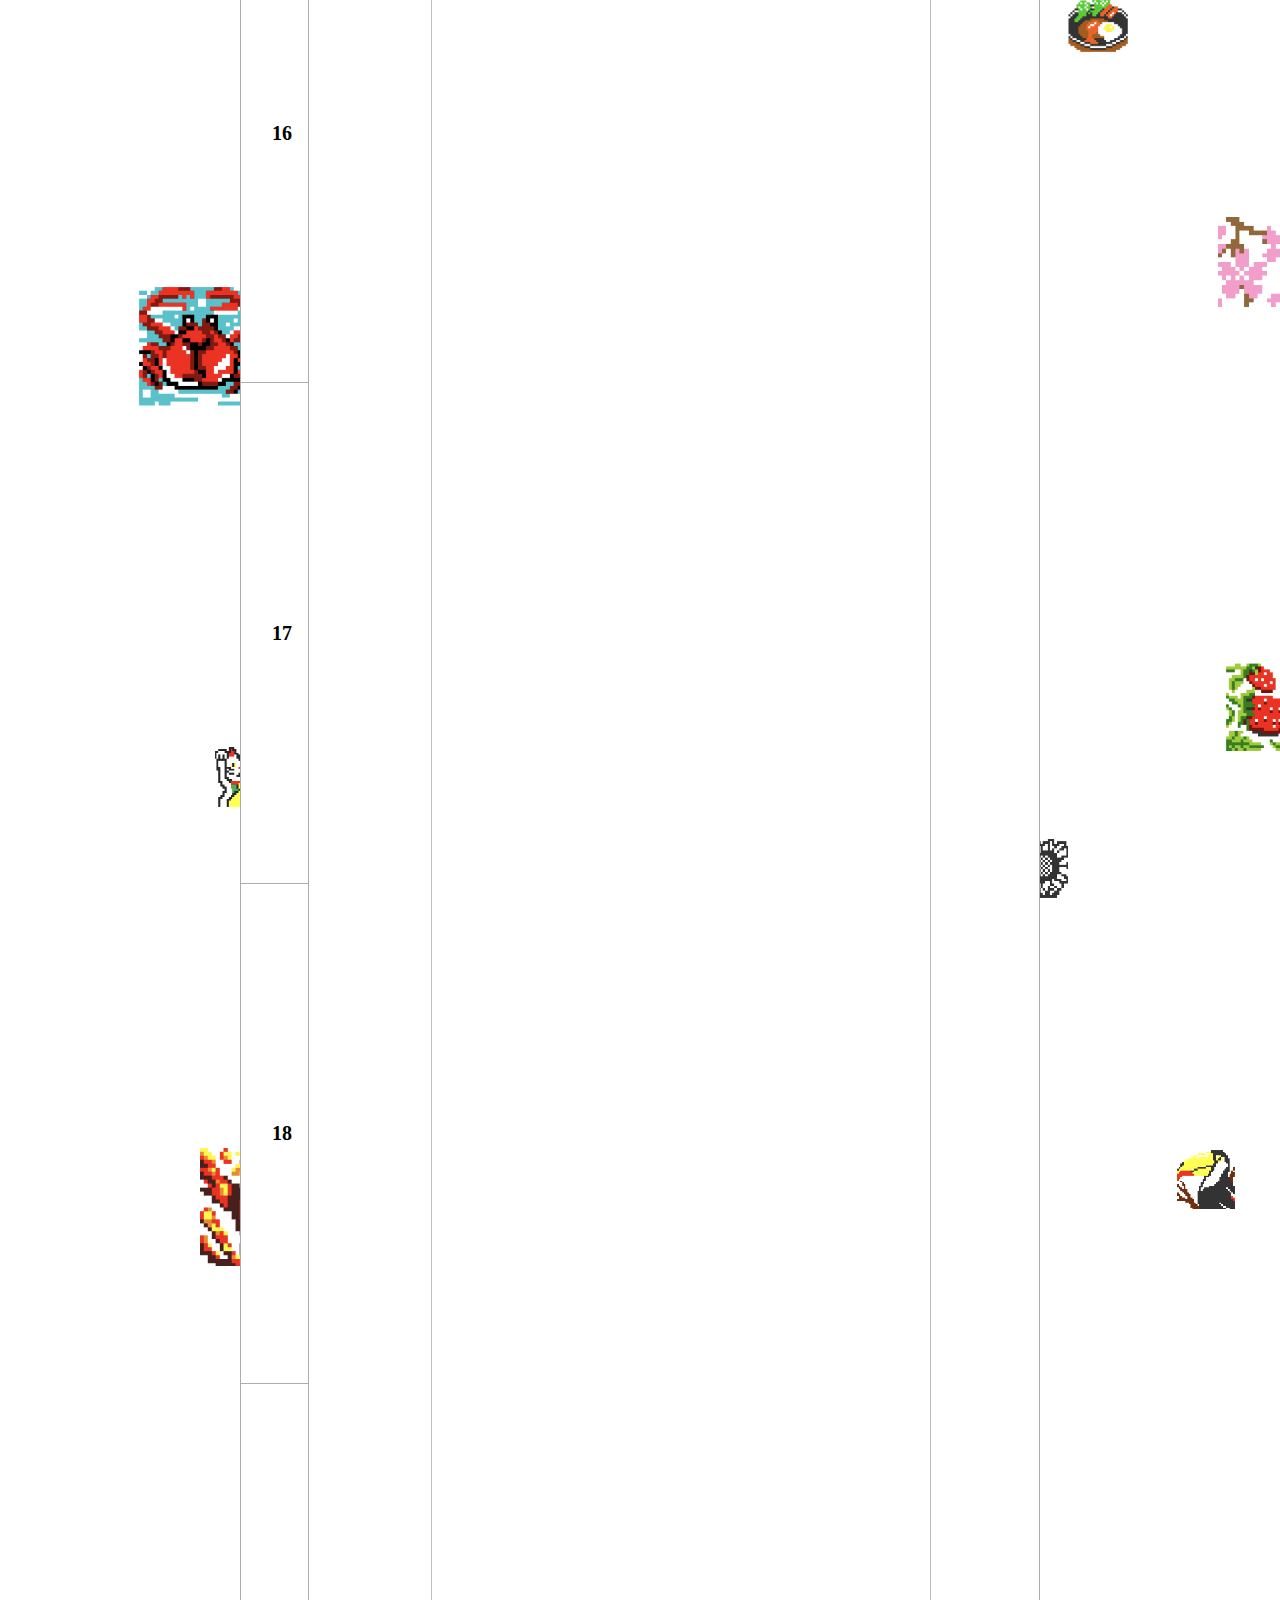
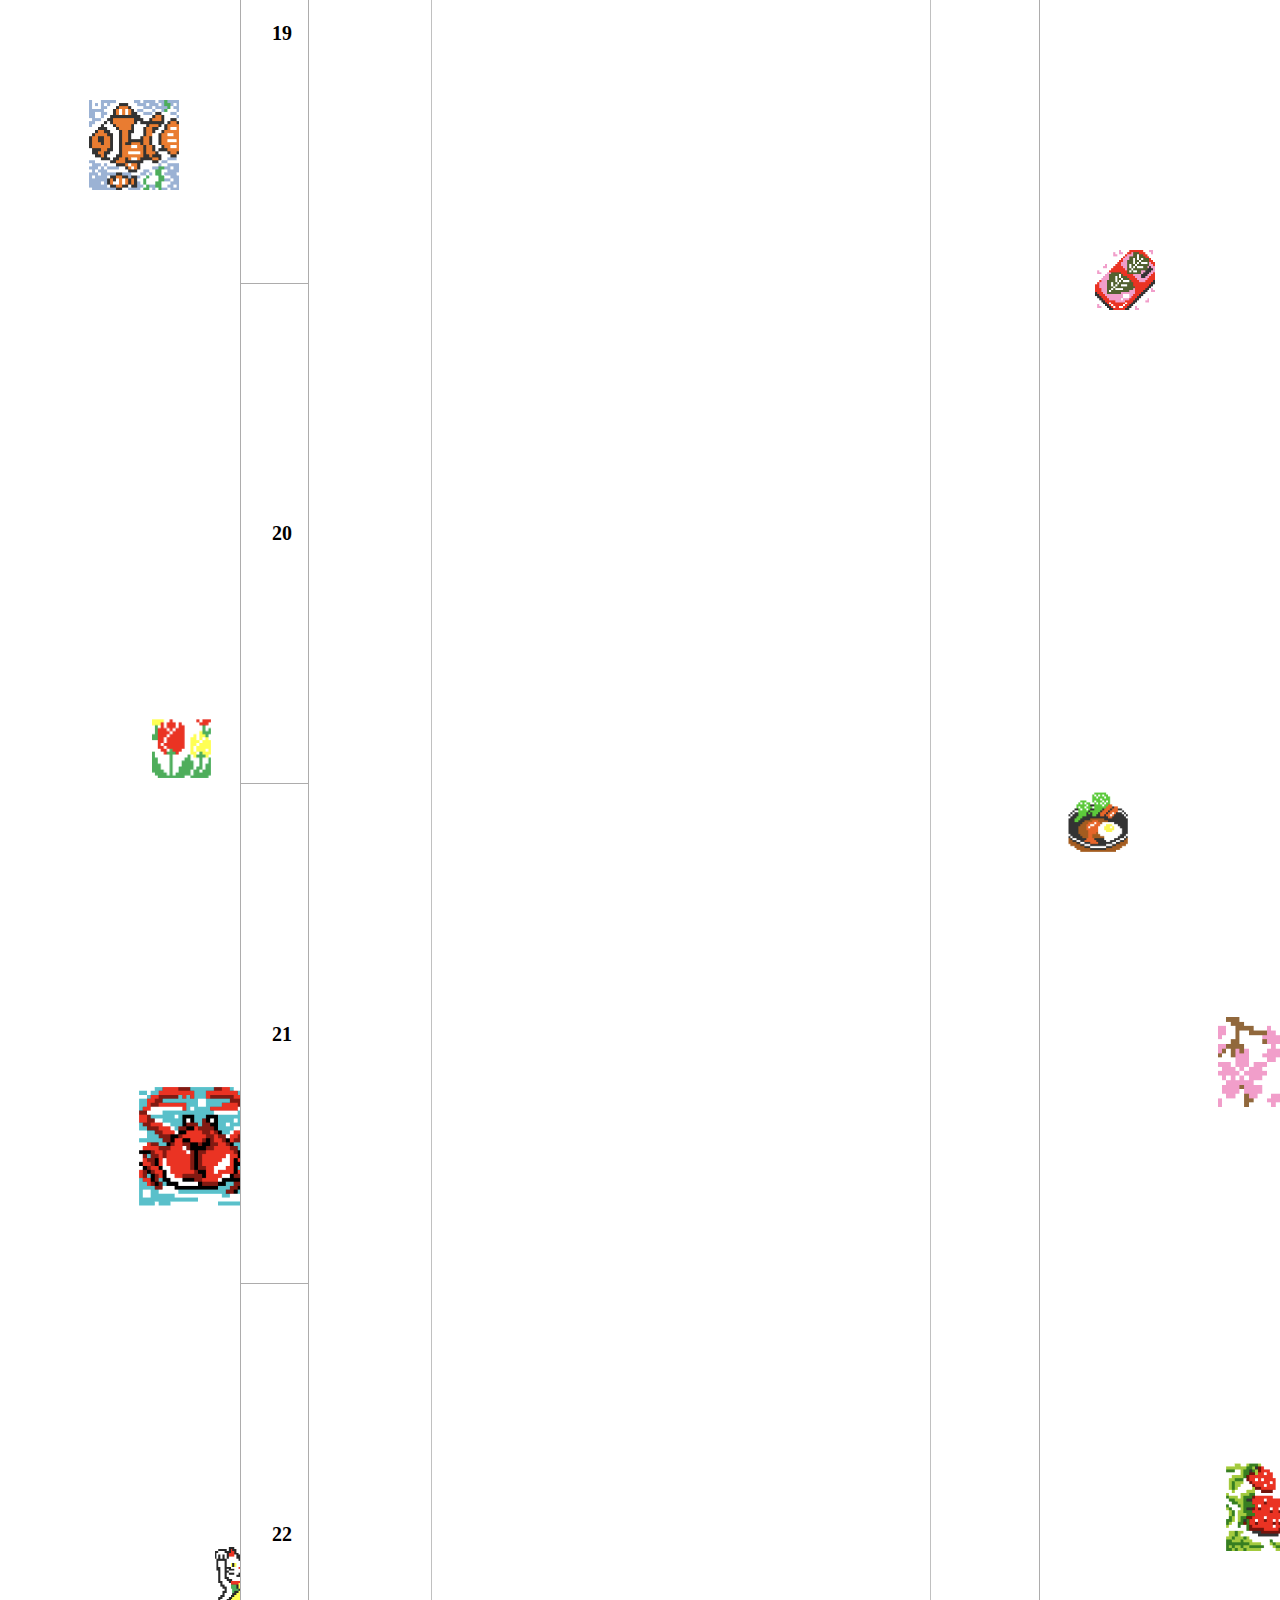
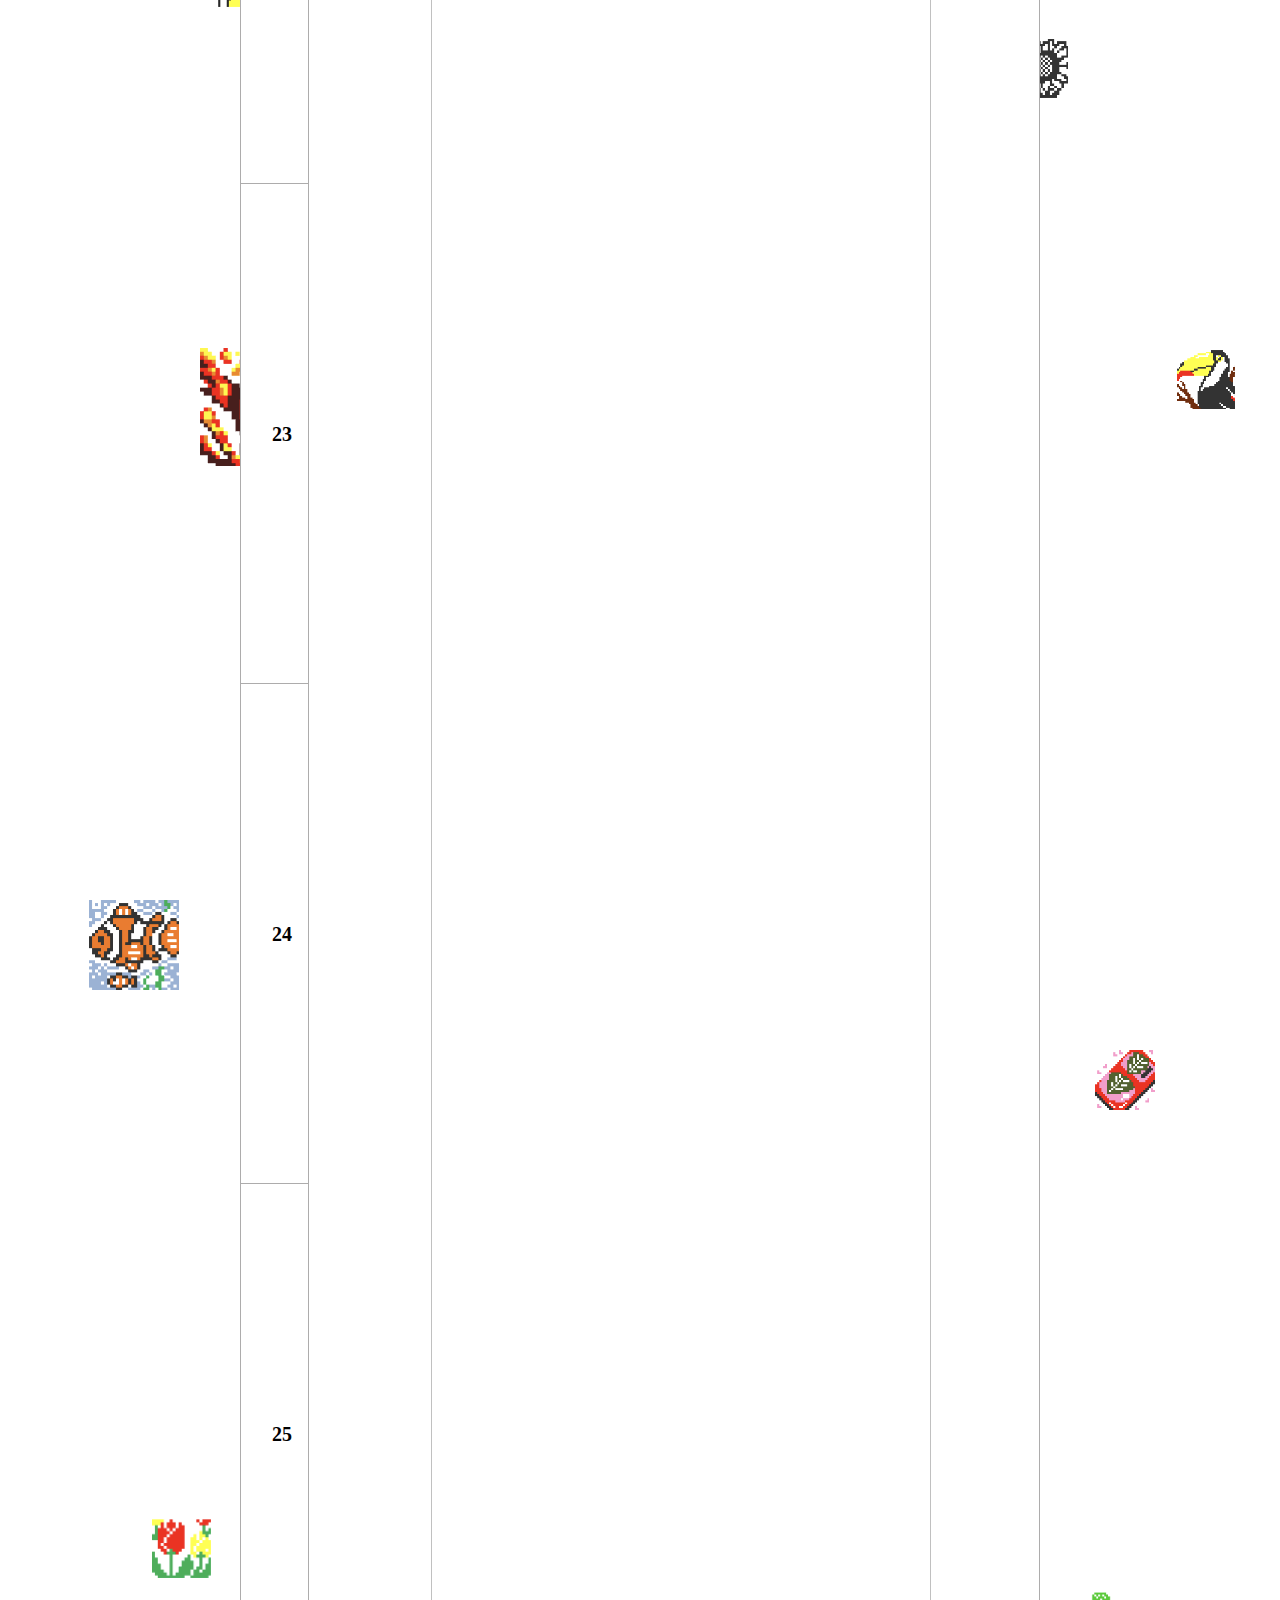
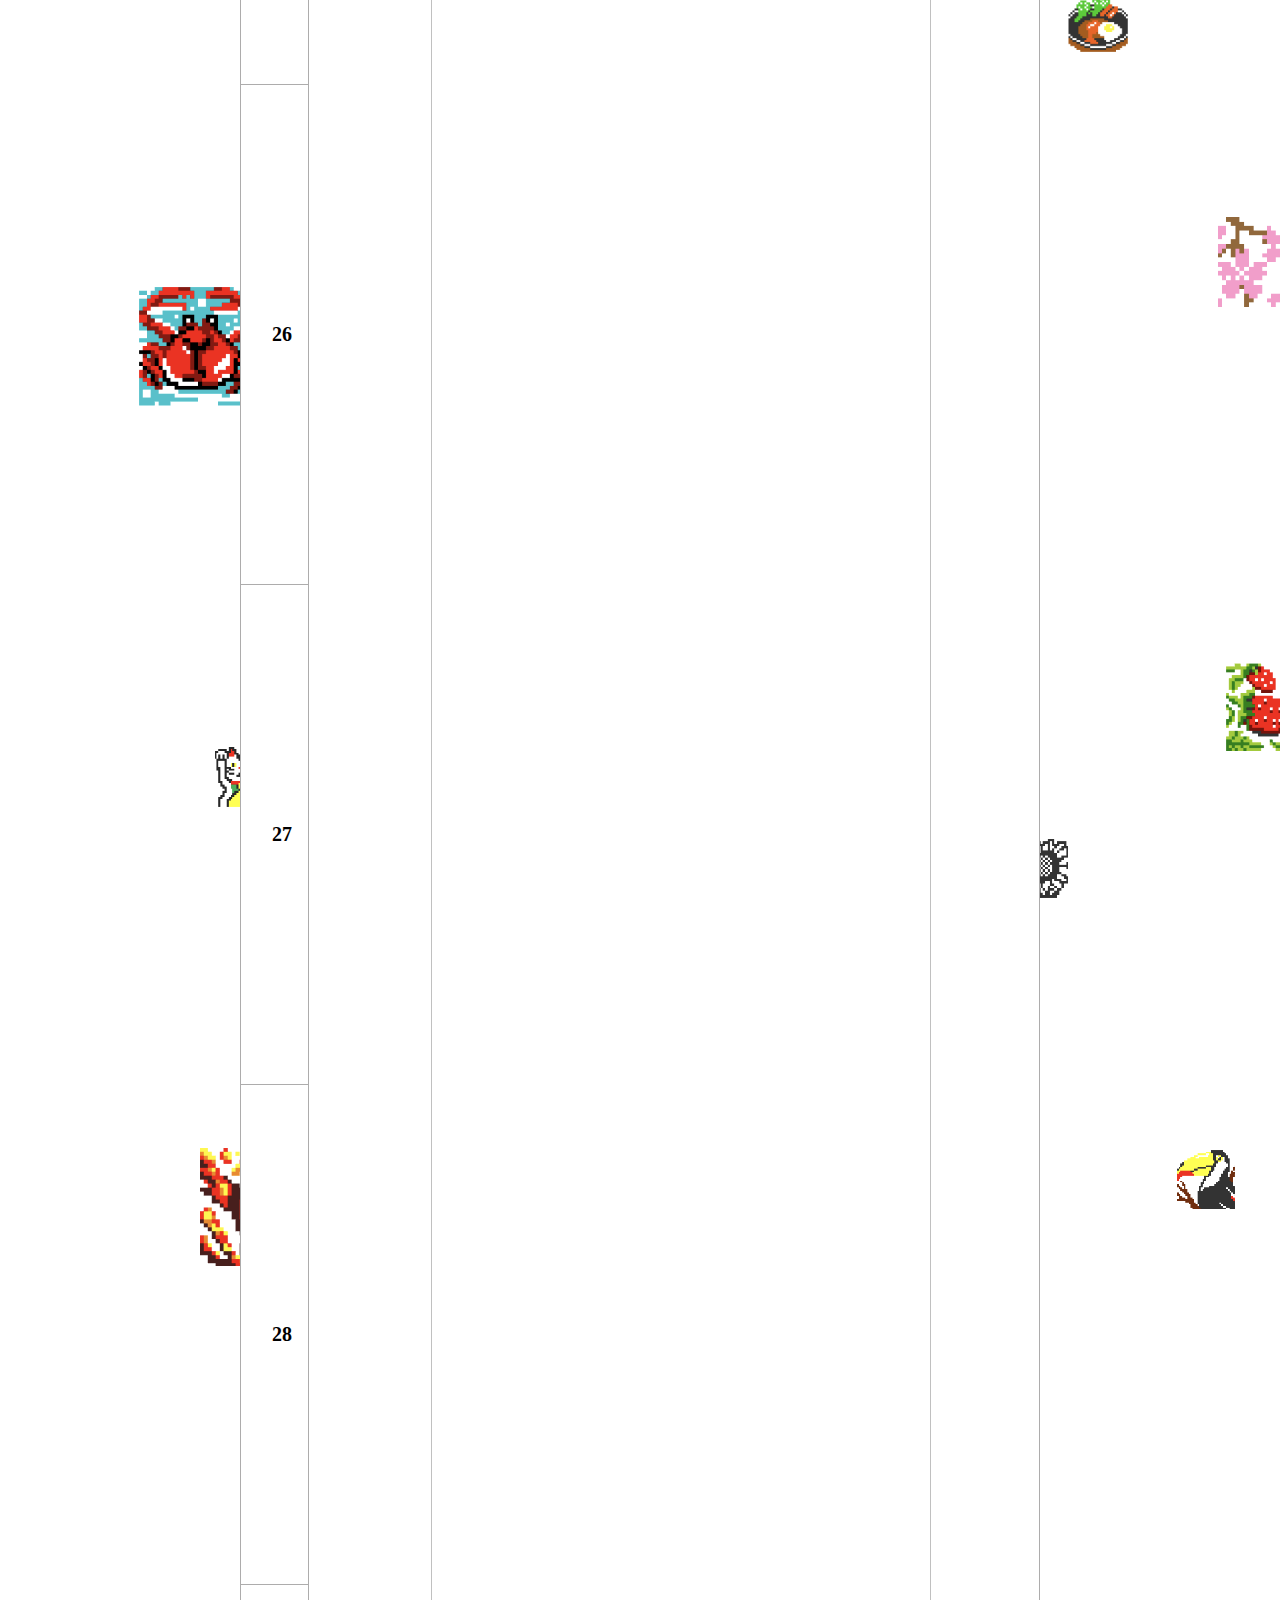
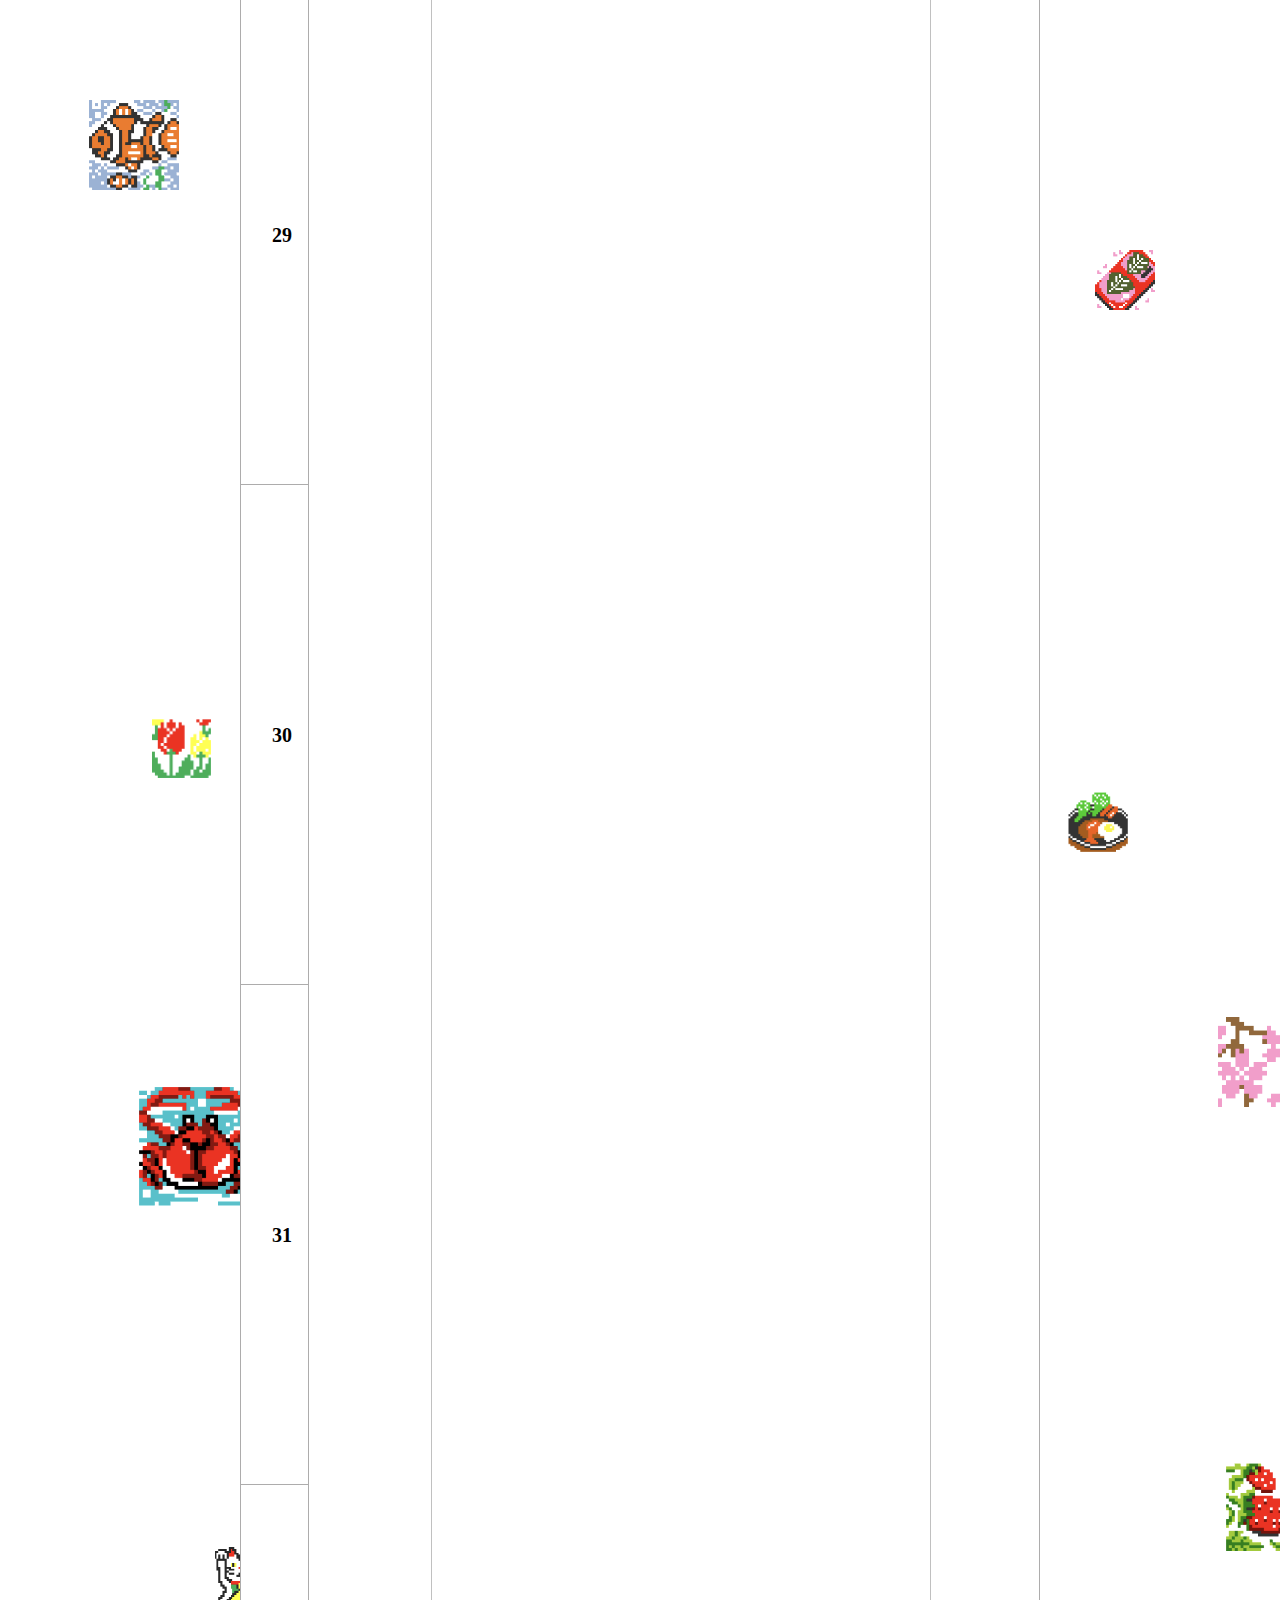
==== commit db771856: "Add files via upload" ====
--- a/index.html
+++ b/index.html
@@ -4,7 +4,8 @@
   <meta charset="UTF-8">
   <meta http-equiv="X-UA-Compatible" content="IE=edge">
   <meta name="viewport" content="width=device-width, initial-scale=1.0">
-  <title>ステージ答え 1～100,ロジックde懸賞 攻略サイト,お絵かきパズル,上級,中級,初級のテクニック,点の使い方,ステージ答え等も公開</title>
+  <meta name="description" content="ロジックde懸賞 攻略サイト ステージ答え モノクロ1～400 カラー1～800 初級～上級のテクニック 点の使い方等も公開しています。">
+  <title>ロジックde懸賞 攻略サイト ステージ答え モノクロ1～100</title>
   <link rel="icon" href="https://ryuji3741.github.io/logicAM1.github.io/img/ICON/logicicon.png">
   <link rel="stylesheet" href="css/style.css">
 </head>
@@ -23,6 +24,10 @@
     </section>
     <div class="container7">
       <table>
+        <thead>
+          <th></th>
+          <th>モノクロステージ</th>
+        </thead>
         <tbody>
           <tr>
             <td>1</td>
@@ -352,7 +357,7 @@
                 <td><a href="https://ryuji3741.github.io/logicAC1.github.io/AC0301%EF%BD%9E0400.html">301～400</a></td>
             </tr>
             <tr>
-                <td>401～500</td>
+                <td><a href="https://ryuji3741.github.io/logicAM2.github.io/">401～500</a></td>
                 <td><a href="https://ryuji3741.github.io/logicAC2.github.io/">401～500</a></td>                      
             </tr>
             <tr>
--- a/css/style.css
+++ b/css/style.css
@@ -115,6 +115,12 @@
   line-height: 1.8;
 }
 
+table th {
+  border: 1px solid rgb(173, 172, 172);
+  padding-left: 16px;
+  height: auto;
+}
+
 table td {
   border: 1px solid rgb(173, 172, 172);
   padding-left: 16px;
